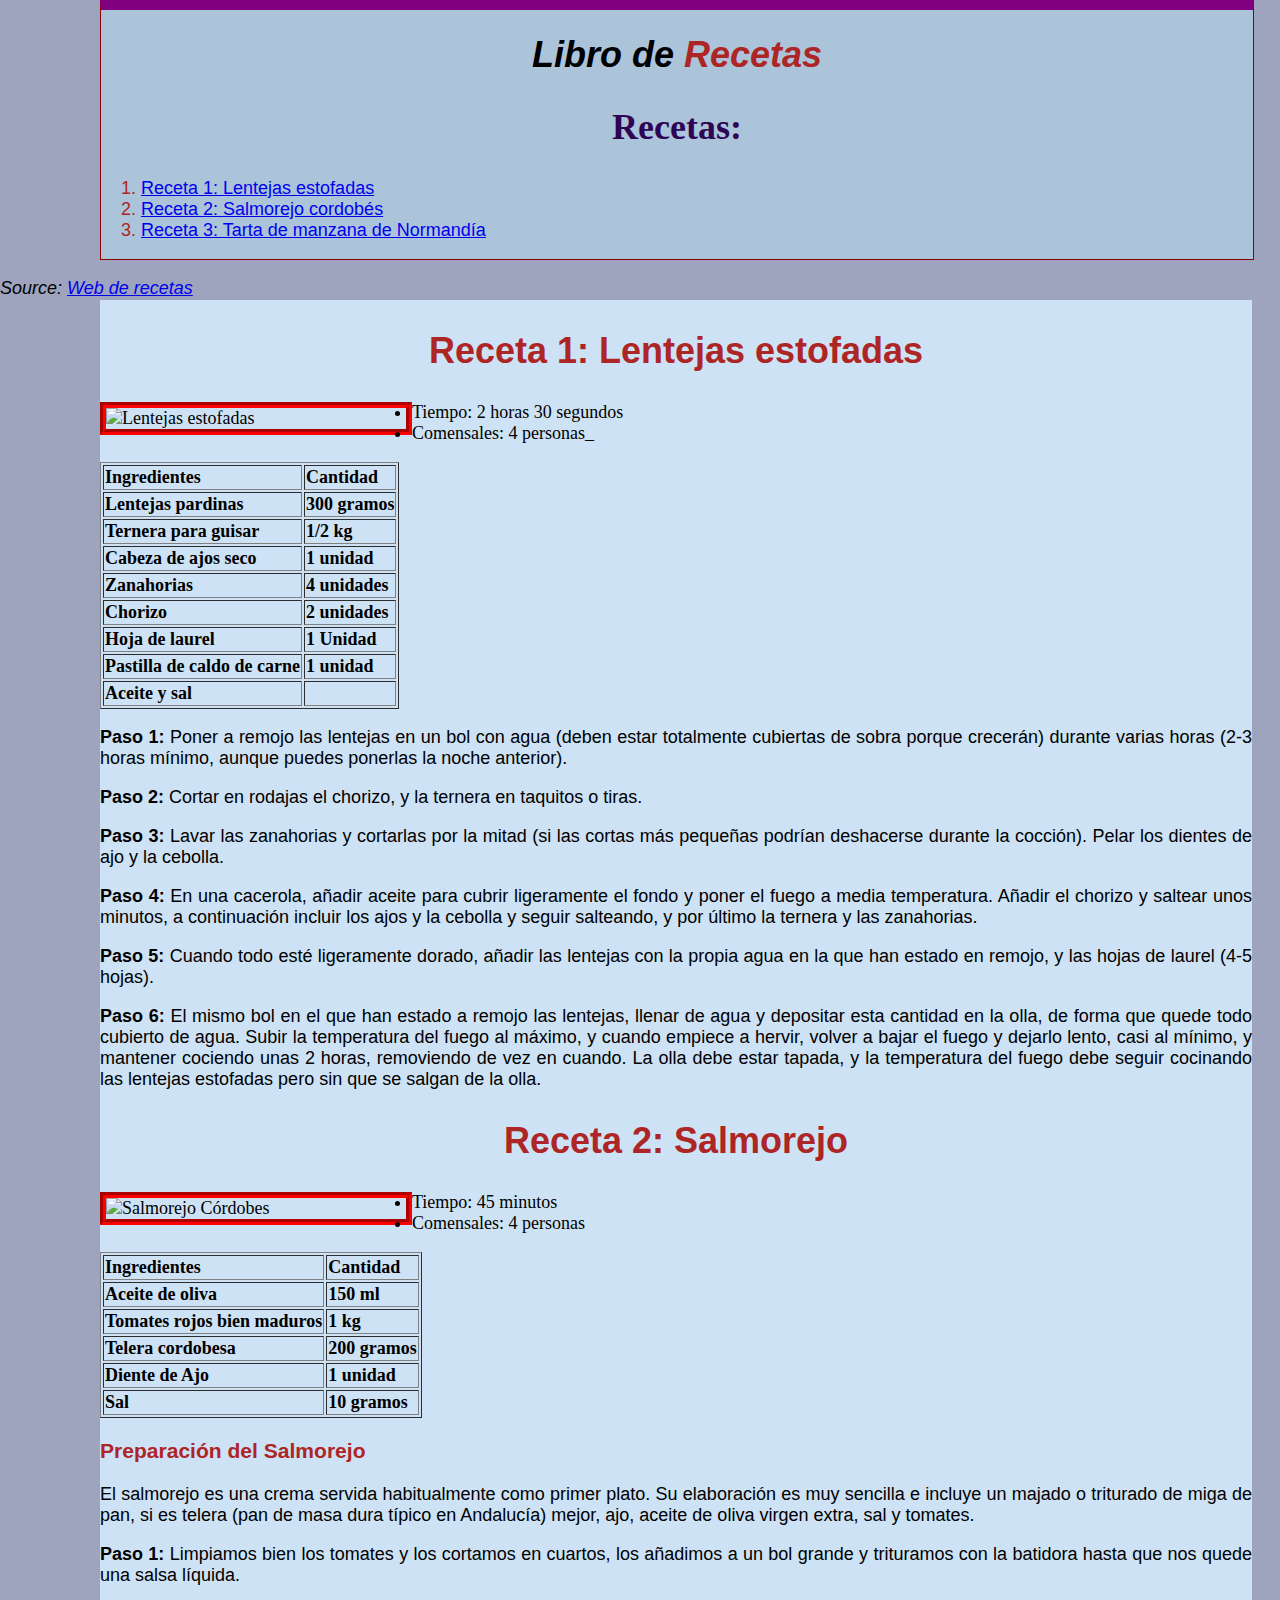
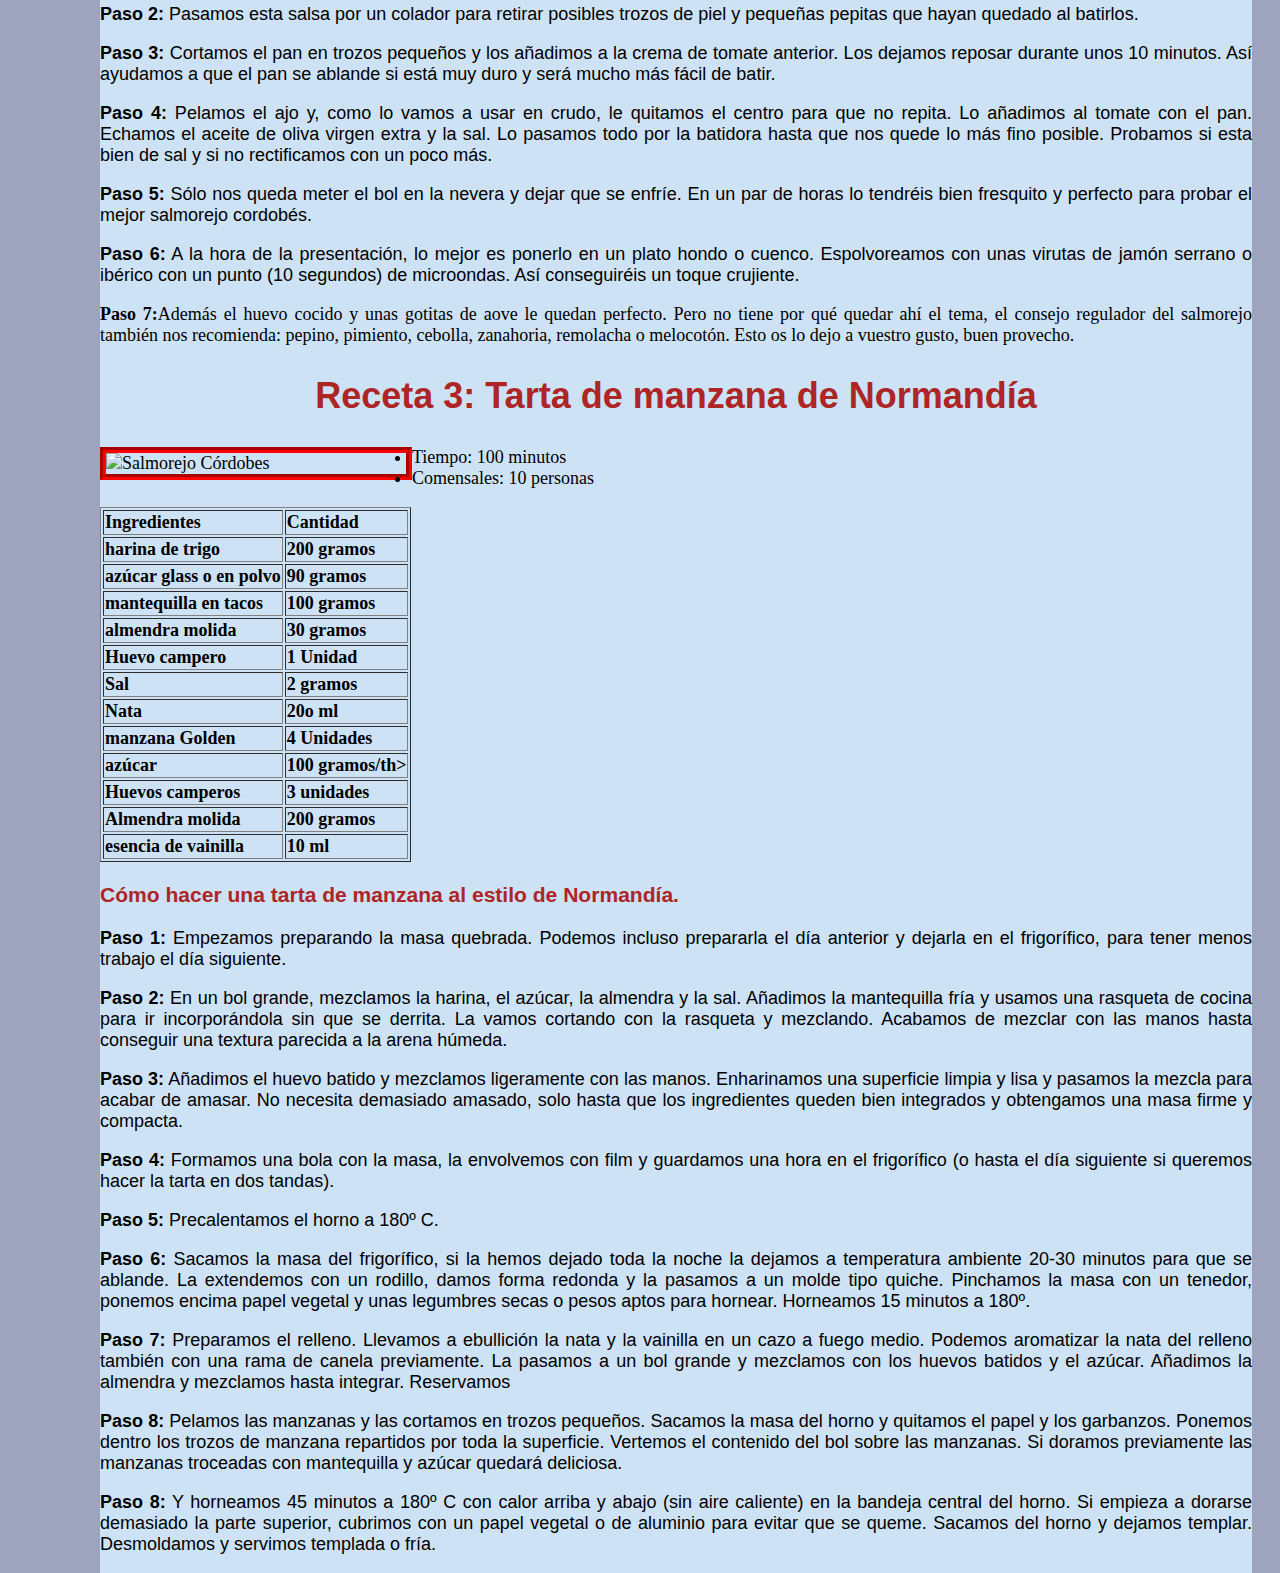
==== index.html @ 8f0bac7b "Sergio" ====
<!DOCTYPE html>
<html>
    <head>
        <title>Libro de Recetas</title>
        <meta charset="utf-8">
        <style>
            h2 {
                color: rgb(46, 4, 85);
                font-size: 2em;
                text-align: center;
            }

            h1{
                font-size: 2,5em;
                font-family: sans-serif;
                font-weight: bold;
                font-style: italic;
                text-align: center;
            }
        
            body {
                background-color: rgb(158, 164, 189);
                font-size: 18px;
                text-align: justify;
                margin: auto;
            }

            .caracter{
                color:rgb(173, 37, 37);
                font-family: Arial, Helvetica, sans-serif;
             }


            p{
                font-family: Arial, Helvetica, monospace, sans-serif;
            }
            
            .menu-principal{
                background-color: rgb(171, 196, 218);
                width: 90%;                
                position: relative;
                top: 0px;
                margin-left: 100px;
                margin-right: 100px;
                text-align:justify;
                border: 1px solid rgb(145, 0, 0);
                border-top: 10px solid purple;
                padding: 0px;
                z-index: 2;
            }
            .contenedor{
                background-color: rgb(205, 226, 245);
                width: 90%;
                position: absolute;
                top: 300px;
                margin-left: 100px;
                margin-right: 100px;  
                z-index: 1;             
            }

            .pie{
                position: relative;
                margin: auto;
            }
            
            .imagen{
                width: 300px;
                height: auto;                
                margin-right: auto;
                margin-bottom: auto;
                border: 6px groove red;
                float:left;                
            }
        </style>
    </head>
    <body>
     
    <!-- Indice para las recetas -->
    <div class="menu-principal">
           <h1>Libro de <span class="caracter">Recetas</span></h1>
           
           <h2>Recetas:</h2>
           
            <ol class="caracter">
                <li><a href="#Receta1">Receta 1: Lentejas estofadas</a></li>
                <li><a href="#Receta2">Receta 2: Salmorejo cordobés</a></li>
                <li><a href="#Receta3">Receta 3: Tarta de manzana de Normandía</a></li>
            </ol>
    </div>
            
            <!-- Lentejas estofadas -->
            <div class="contenedor">
                <h2 class="caracter" id="Receta1">Receta 1: Lentejas estofadas</h2>

                <img class="imagen" src="https://upload.wikimedia.org/wikipedia/commons/2/21/Lentejas_estilo_de_la_abuela.jpg" alt="Lentejas estofadas" height="400px">

                <ul>
                    <li>Tiempo: 2 horas 30 segundos</li>
                    <li>Comensales: 4 personas_</li>
                </ul>
                
                <table border="1">
                    <thead>
                        <tr>
                            <th>Ingredientes</th>
                            <th>Cantidad</th>
                        </tr>
                    </thead>
                    <tbody>
                        <tr>
                            <th>Lentejas pardinas</th>
                            <th>300 gramos</th>
                        </tr>
                        <tr>
                            <th>Ternera para guisar</th>
                            <th>1/2 kg</th>
                        </tr>
                        <tr>
                            <th>Cabeza de ajos seco</th>
                            <th>1 unidad</th>
                        </tr>
                        <tr>
                            <th>Zanahorias</th>
                            <th>4 unidades</th>
                        </tr>
                        <tr>
                            <th>Chorizo</th>
                            <th>2 unidades</th>
                        </tr><tr>
                            <th>Hoja de laurel</th>
                            <th>1 Unidad</th>
                        </tr><tr>
                            <th>Pastilla de caldo de carne</th>
                            <th>1 unidad</th>
                        </tr><tr>
                            <th>Aceite y sal</th>
                            <th></th>
                        </tr>
                    </tbody>
                </table>
                
                <p><strong>Paso 1:</strong> Poner a remojo las lentejas en un bol con agua (deben estar totalmente cubiertas de sobra 
                    porque crecerán) durante varias horas (2-3 horas mínimo, aunque puedes ponerlas la noche anterior).
                </p>

                <p><strong>Paso 2:</strong> Cortar en rodajas el chorizo, y la ternera en taquitos o tiras.

                </p>
                <p><strong>Paso 3:</strong> Lavar las zanahorias y cortarlas por la mitad (si las cortas más pequeñas podrían deshacerse durante la cocción). Pelar los dientes de ajo y la cebolla.
                </p>
                <p><strong>Paso 4:</strong> En una cacerola, añadir aceite para cubrir ligeramente el fondo y poner el fuego a media temperatura. Añadir el chorizo y saltear unos minutos, a continuación incluir los ajos y la cebolla y seguir salteando, y por último la ternera y las zanahorias.
                </p>
                <p><strong>Paso 5:</strong> Cuando todo esté ligeramente dorado, añadir las lentejas con la propia agua en la que han estado en remojo, y las hojas de laurel (4-5 hojas).
                </p>
                <p><strong>Paso 6:</strong> El mismo bol en el que han estado a remojo las lentejas, llenar de agua y depositar esta cantidad en la olla, de forma que quede todo cubierto de agua. Subir la temperatura del fuego al máximo, y cuando empiece a hervir, volver a bajar el fuego y dejarlo lento, casi al mínimo, y mantener cociendo unas 2 horas, removiendo de vez en cuando. La olla debe estar tapada, y la temperatura del fuego debe seguir cocinando las lentejas estofadas pero sin que se salgan de la olla.
                </p>

                <!-- Salmorejo -->

                <h2 class="caracter" id="Receta2">Receta 2: Salmorejo</h2>
                
                <img class="imagen" src="https://upload.wikimedia.org/wikipedia/commons/thumb/e/ea/Salmorejo_cordouan.JPG/1200px-Salmorejo_cordouan.JPG" alt="Salmorejo Córdobes" height="400px">
                
                <ul>
                    <li>Tiempo: 45 minutos</li>
                    <li>Comensales: 4 personas</li>
                </ul>
                
                <table border="1">
                    <thead>
                        <tr>
                            <th>Ingredientes</th>
                            <th>Cantidad</th>
                        </tr>
                    </thead>
                    <tbody>
                        <tr>
                            <th>Aceite de oliva</th>
                            <th>150 ml</th>
                        </tr>
                        <tr>
                            <th>Tomates rojos bien maduros</th>
                            <th>1 kg</th>
                        </tr>
                        <tr>
                            <th>Telera cordobesa</th>
                            <th>200 gramos</th>
                        </tr>
                        <tr>
                            <th>Diente de Ajo</th>
                            <th>1 unidad</th>
                        </tr>
                        <tr>
                            <th>Sal</th>
                            <th>10 gramos</th>
                        </tr>
                    </tbody>
                </table>
                
                
                <h3 class="caracter">Preparación del Salmorejo</h3>
                <p>El salmorejo es una crema servida habitualmente como primer plato. Su elaboración es muy sencilla e incluye un majado o triturado de miga de pan, si es telera 
                    (pan de masa dura típico en Andalucía) mejor, ajo, aceite de oliva virgen extra, sal y tomates.</p>
                
                <p><strong>Paso 1:</strong> Limpiamos bien los tomates y los cortamos en cuartos, los añadimos a un bol grande y trituramos con la batidora hasta que nos quede una salsa líquida.
                </p>

                <p><strong>Paso 2:</strong> Pasamos esta salsa por un colador para retirar posibles trozos de piel y pequeñas pepitas que hayan quedado al batirlos.
                </p>
                <p><strong>Paso 3:</strong> Cortamos el pan en trozos pequeños y los añadimos a la crema de tomate anterior. Los dejamos reposar durante unos 10 minutos. Así ayudamos a que el pan se ablande si está muy duro y será mucho más fácil de batir.
                </p>
                <p><strong>Paso 4:</strong> Pelamos el ajo y, como lo vamos a usar en crudo, le quitamos el centro para que no repita. Lo añadimos al tomate con el pan. Echamos el aceite de oliva virgen extra y la sal. Lo pasamos todo por la batidora hasta que nos quede lo más fino posible. Probamos si esta bien de sal y si no rectificamos con un poco más.
                </p>
                <p><strong>Paso 5:</strong> Sólo nos queda meter el bol en la nevera y dejar que se enfríe. En un par de horas lo tendréis bien fresquito y perfecto para probar el mejor salmorejo cordobés.
                </p>
                <p><strong>Paso 6:</strong> A la hora de la presentación, lo mejor es ponerlo en un plato hondo o cuenco. Espolvoreamos con unas virutas de jamón serrano o ibérico con un punto (10 segundos) de microondas. Así conseguiréis un toque crujiente.
                </p><strong>Paso 7:</strong>Además el huevo cocido y unas gotitas de aove le quedan perfecto. Pero no tiene por qué quedar ahí el tema, el consejo regulador del salmorejo también nos recomienda: pepino, pimiento, cebolla, zanahoria, remolacha o melocotón. Esto os lo dejo a vuestro gusto, buen provecho.
                </p>
                </p>

            
                <!-- Tarta de manzana de Normandía -->

                <h2 class="caracter" id="Receta3">Receta 3: Tarta de manzana de Normandía</h2>
                
                <img class="imagen" src="https://upload.wikimedia.org/wikipedia/commons/thumb/4/44/Tarte.tatin.wmt.jpg/1200px-Tarte.tatin.wmt.jpg" alt="Salmorejo Córdobes" height="400px">
                
                <ul>
                    <li>Tiempo: 100 minutos</li>
                    <li>Comensales: 10 personas</li>
                </ul>
                
                <table border="1">
                    <thead>
                        <tr>
                            <th>Ingredientes</th>
                            <th>Cantidad</th>
                        </tr>
                    </thead>
                    <tbody>
                        <tr>
                            <th>harina de trigo </th>
                            <th>200 gramos</th>
                        </tr>
                        <tr>
                            <th>azúcar glass o en polvo</th>
                            <th>90 gramos</th>
                        </tr>
                        <tr>
                            <th>mantequilla en tacos</th>
                            <th>100 gramos</th>
                        </tr>
                        <tr>
                            <th>almendra molida</th>
                            <th>30 gramos</th>
                        </tr>
                        <tr>
                            <th>Huevo campero</th>
                            <th>1 Unidad </th>
                        </tr>
                        <tr>
                            <th>Sal</th>
                            <th>2 gramos</th>
                        </tr>
                        <tr>
                            <th>Nata</th>
                            <th>20o ml </th>
                        </tr>
                        <tr>
                            <th>manzana Golden</th>
                            <th>4 Unidades </th>
                        </tr>
                        <tr>
                            <th>azúcar</th>
                            <th>100 gramos/th>
                        </tr>
                        <tr>
                            <th>Huevos camperos</th>
                            <th> 3 unidades</th>
                        </tr>
                        <tr>
                            <th>Almendra molida</th>
                            <th> 200 gramos</th>
                        </tr>
                        <tr>
                            <th>esencia de vainilla</th>
                            <th>10 ml </th>
                        </tr>

                    </tbody>
                </table>
                
                
                <h3 class="caracter">Cómo hacer una tarta de manzana al estilo de Normandía.</h3>

                <p><strong>Paso 1:</strong> Empezamos preparando la masa quebrada. Podemos incluso prepararla el día anterior y dejarla en el frigorífico, para tener menos trabajo el día siguiente.
                </p>

                <p><strong>Paso 2:</strong> En un bol grande, mezclamos la harina, el azúcar, la almendra y la sal. Añadimos la mantequilla fría y usamos una rasqueta de cocina para ir incorporándola sin que se derrita. La vamos cortando con la rasqueta y mezclando. Acabamos de mezclar con las manos hasta conseguir una textura parecida a la arena húmeda.
                </p>
                <p><strong>Paso 3:</strong> Añadimos el huevo batido y mezclamos ligeramente con las manos. Enharinamos una superficie limpia y lisa y pasamos la mezcla para acabar de amasar. No necesita demasiado amasado, solo hasta que los ingredientes queden bien integrados y obtengamos una masa firme y compacta.
                </p>
                <p><strong>Paso 4:</strong> Formamos una bola con la masa, la envolvemos con film y guardamos una hora en el frigorífico (o hasta el día siguiente si queremos hacer la tarta en dos tandas).
                </p>
                <p><strong>Paso 5:</strong> Precalentamos el horno a 180º C.
                </p>
                <p><strong>Paso 6:</strong> Sacamos la masa del frigorífico, si la hemos dejado toda la noche la dejamos a temperatura ambiente 20-30 minutos para que se ablande. La extendemos con un rodillo, damos forma redonda y la pasamos a un molde tipo quiche. Pinchamos la masa con un tenedor, ponemos encima papel vegetal y unas legumbres secas o pesos aptos para hornear. Horneamos 15 minutos a 180º.
                </p>
                <p><strong>Paso 7:</strong> Preparamos el relleno. Llevamos a ebullición la nata y la vainilla en un cazo a fuego medio. Podemos aromatizar la nata del relleno también con una rama de canela previamente. La pasamos a un bol grande y mezclamos con los huevos batidos y el azúcar. Añadimos la almendra y mezclamos hasta integrar. Reservamos
                </p>
                <p><strong>Paso 8:</strong> Pelamos las manzanas y las cortamos en trozos pequeños. Sacamos la masa del horno y quitamos el papel y los garbanzos. Ponemos dentro los trozos de manzana repartidos por toda la superficie. Vertemos el contenido del bol sobre las manzanas. Si doramos previamente las manzanas troceadas con mantequilla y azúcar quedará deliciosa.
                </p>
                <p><strong>Paso 8:</strong> Y horneamos 45 minutos a 180º C con calor arriba y abajo (sin aire caliente) en la bandeja central del horno. Si empieza a dorarse demasiado la parte superior, cubrimos con un papel vegetal o de aluminio para evitar que se queme. Sacamos del horno y dejamos templar. Desmoldamos y servimos templada o fría.
                </p>
        </div>

    <div class="pie"> 
        <p><em>Source: <a href="?">Web de recetas</a></em></p>
    </div>
            
       
    </body>
</html>
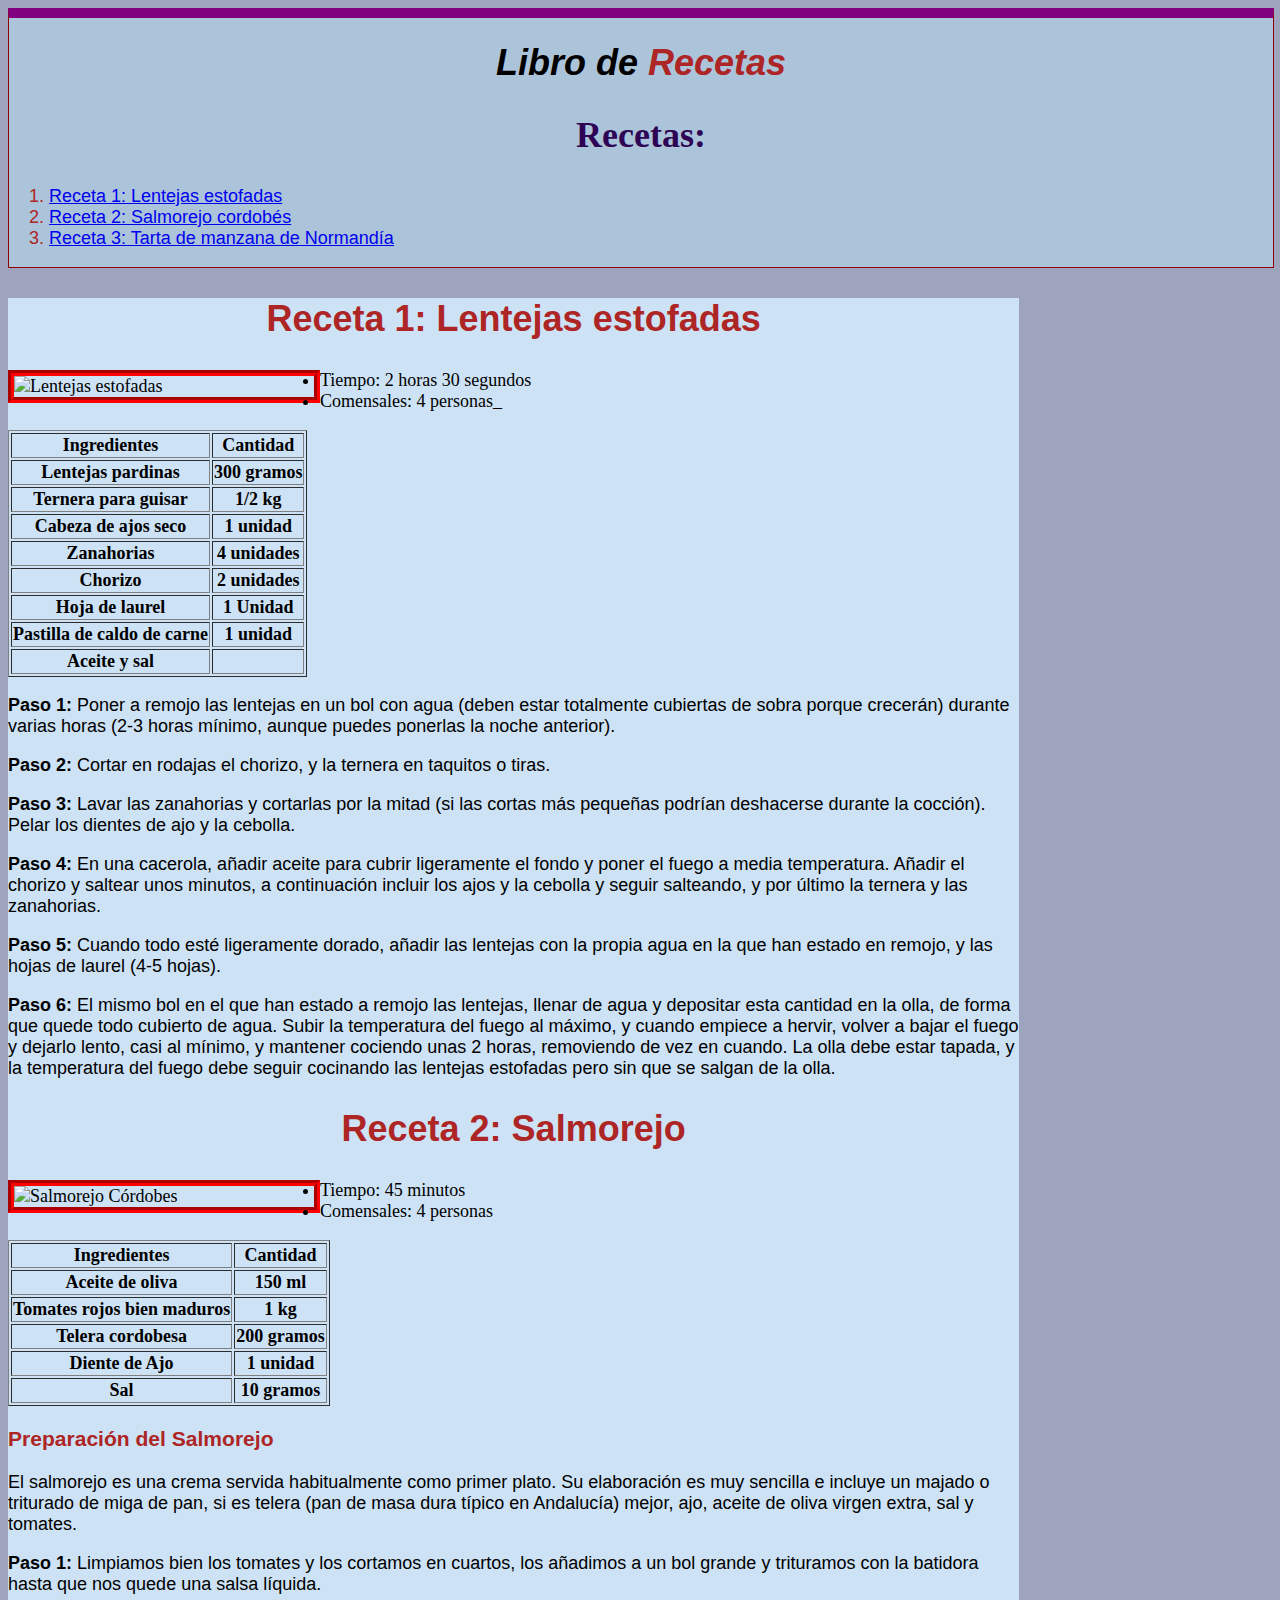
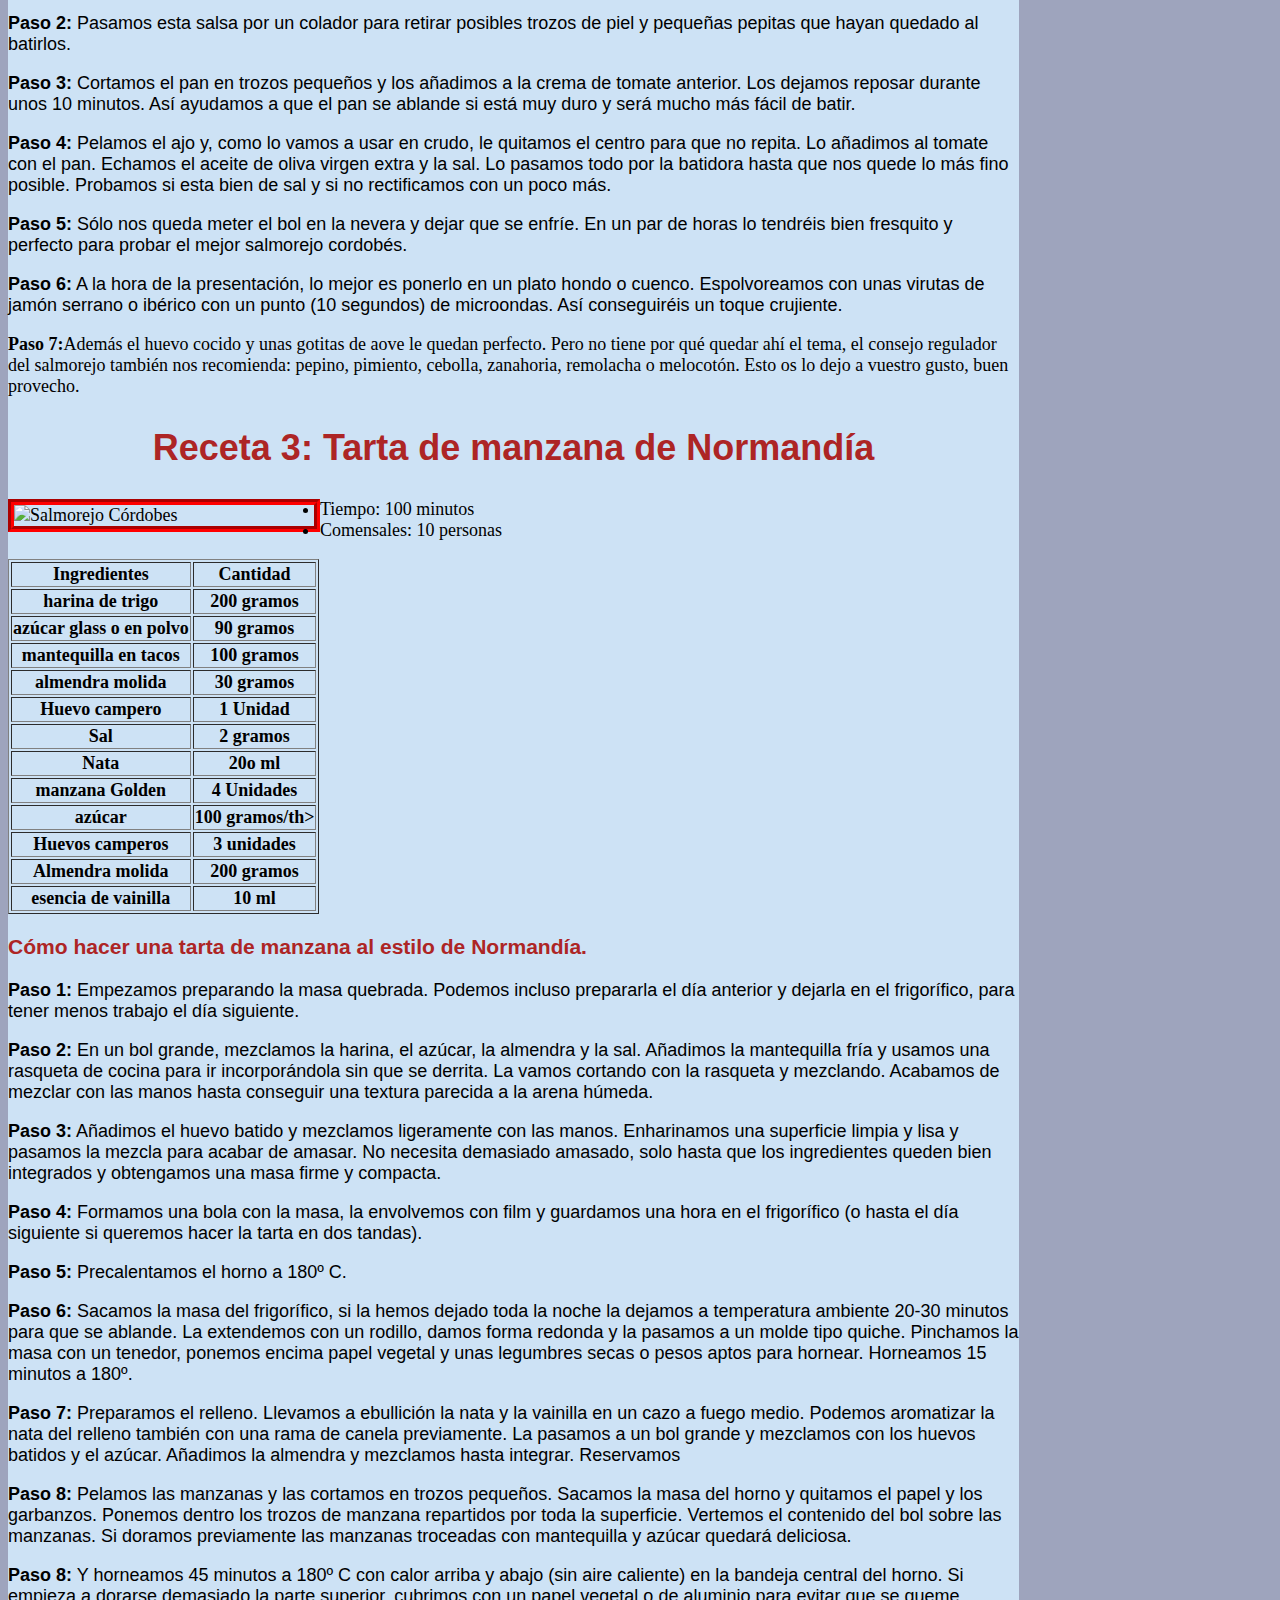
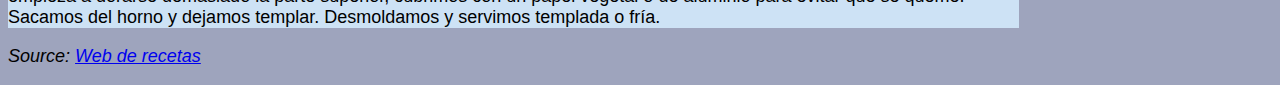
==== commit 567be8ea: "Sergio" ====
--- a/index.html
+++ b/index.html
@@ -18,12 +18,6 @@
                 text-align: center;
             }
         
-            body {
-                background-color: rgb(158, 164, 189);
-                font-size: 18px;
-                text-align: justify;
-                margin: auto;
-            }
 
             .caracter{
                 color:rgb(173, 37, 37);
@@ -36,31 +30,25 @@
             }
             
             .menu-principal{
-                background-color: rgb(171, 196, 218);
-                width: 90%;                
                 position: relative;
-                top: 0px;
-                margin-left: 100px;
-                margin-right: 100px;
-                text-align:justify;
+                width:100%;                
+                background-color: rgb(171, 196, 218);                                        
                 border: 1px solid rgb(145, 0, 0);
                 border-top: 10px solid purple;
-                padding: 0px;
-                z-index: 2;
+                
+                
             }
             .contenedor{
                 background-color: rgb(205, 226, 245);
-                width: 90%;
-                position: absolute;
-                top: 300px;
-                margin-left: 100px;
-                margin-right: 100px;  
-                z-index: 1;             
+                position: relative;
+                width: 80%;
+                float: center;
+                                            
             }
 
             .pie{
-                position: relative;
-                margin: auto;
+                
+                float: none;
             }
             
             .imagen{
@@ -70,6 +58,11 @@
                 margin-bottom: auto;
                 border: 6px groove red;
                 float:left;                
+            }
+
+            body {                
+                background-color: rgb(158, 164, 189);
+                font-size: 18px;;
             }
         </style>
     </head>
@@ -88,8 +81,8 @@
             </ol>
     </div>
             
-            <!-- Lentejas estofadas -->
-            <div class="contenedor">
+    <!-- Lentejas estofadas -->
+    <div class="contenedor">
                 <h2 class="caracter" id="Receta1">Receta 1: Lentejas estofadas</h2>
 
                 <img class="imagen" src="https://upload.wikimedia.org/wikipedia/commons/2/21/Lentejas_estilo_de_la_abuela.jpg" alt="Lentejas estofadas" height="400px">
@@ -312,9 +305,9 @@
                 </p>
                 <p><strong>Paso 8:</strong> Y horneamos 45 minutos a 180º C con calor arriba y abajo (sin aire caliente) en la bandeja central del horno. Si empieza a dorarse demasiado la parte superior, cubrimos con un papel vegetal o de aluminio para evitar que se queme. Sacamos del horno y dejamos templar. Desmoldamos y servimos templada o fría.
                 </p>
-        </div>
-
-    <div class="pie"> 
+    </div>
+
+    <div class="pie">
         <p><em>Source: <a href="?">Web de recetas</a></em></p>
     </div>
             
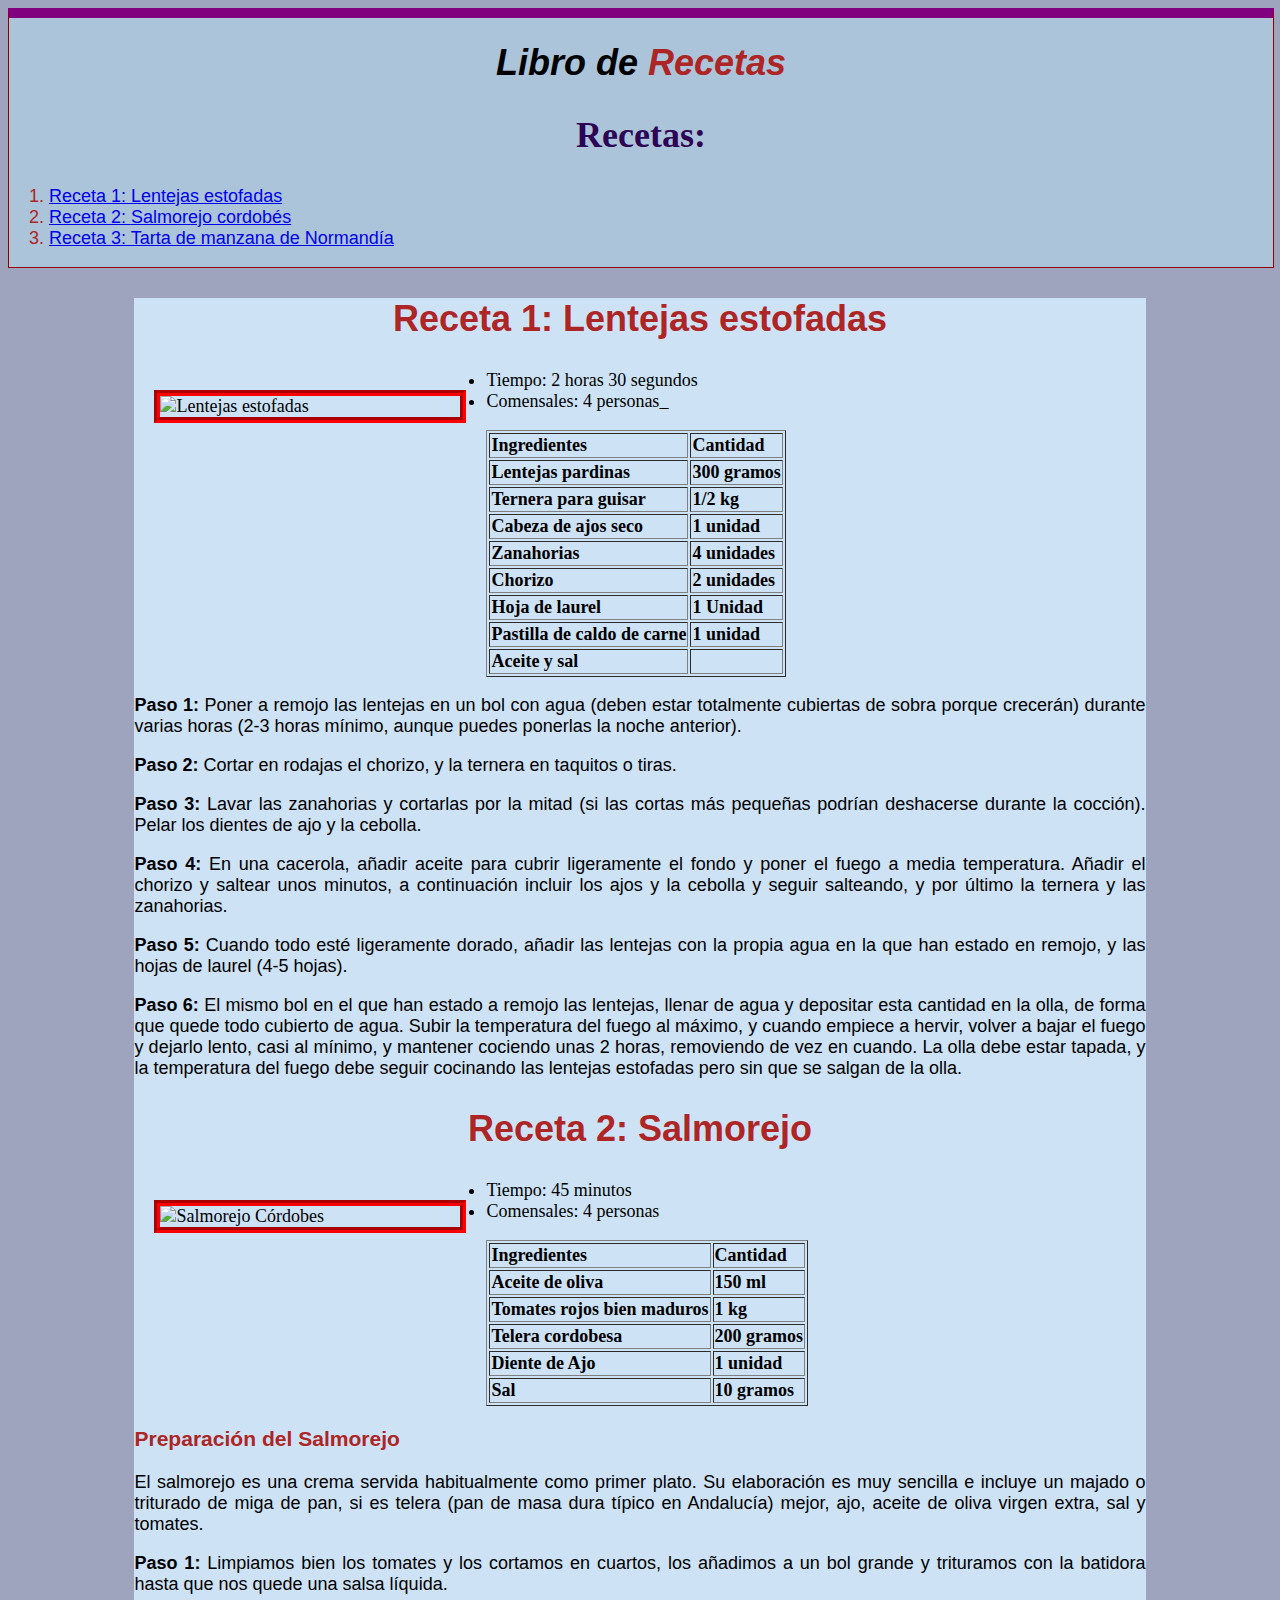
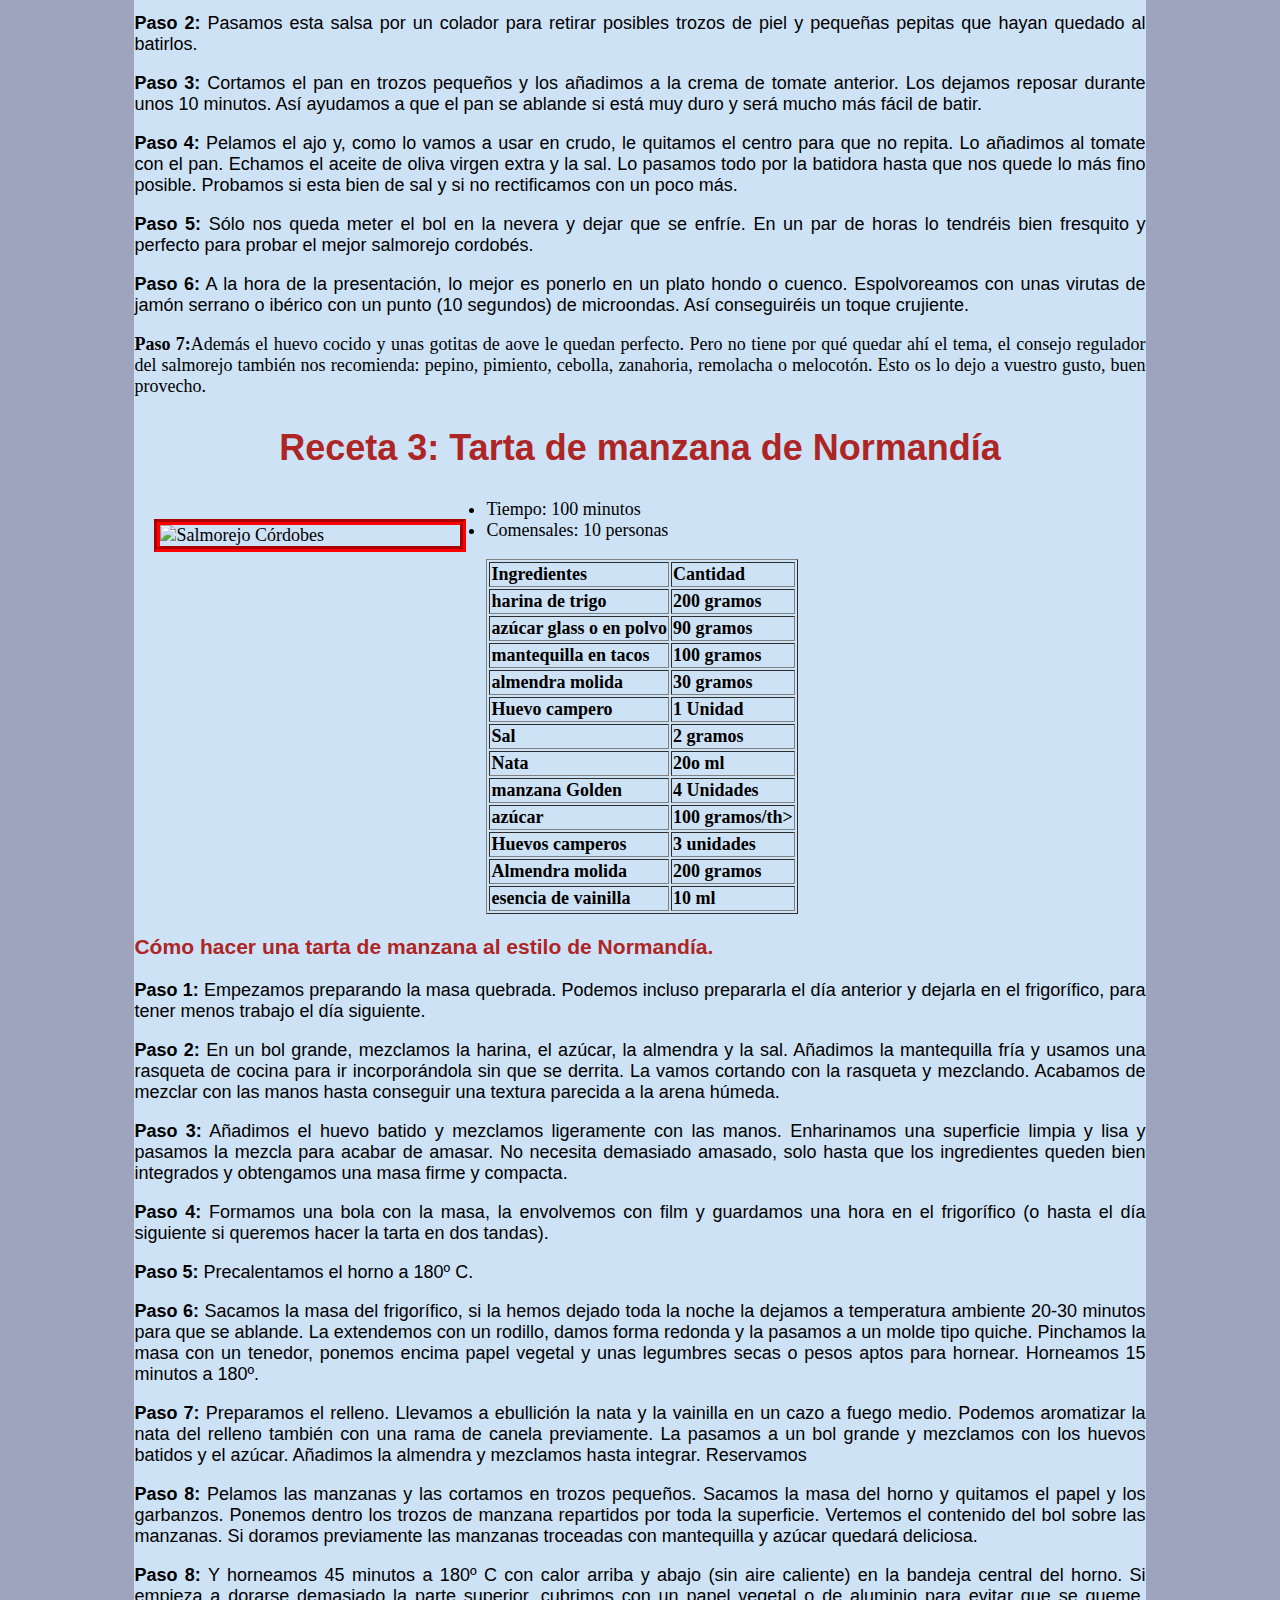
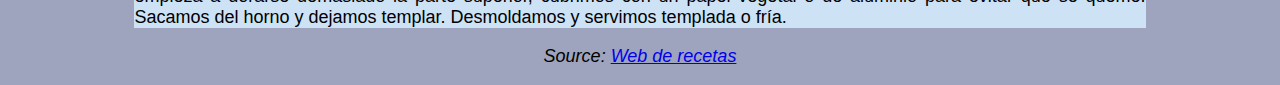
==== commit b3086614: "Sergio" ====
--- a/index.html
+++ b/index.html
@@ -35,27 +35,26 @@
                 background-color: rgb(171, 196, 218);                                        
                 border: 1px solid rgb(145, 0, 0);
                 border-top: 10px solid purple;
-                
-                
             }
             .contenedor{
                 background-color: rgb(205, 226, 245);
                 position: relative;
-                width: 80%;
-                float: center;
-                                            
+                width: 80%;                
+                margin: auto;
+                text-align: justify;                                          
             }
 
             .pie{
-                
+                position: relative;
+                text-align: center;
                 float: none;
             }
             
             .imagen{
                 width: 300px;
                 height: auto;                
-                margin-right: auto;
-                margin-bottom: auto;
+                margin: 20px;
+                
                 border: 6px groove red;
                 float:left;                
             }
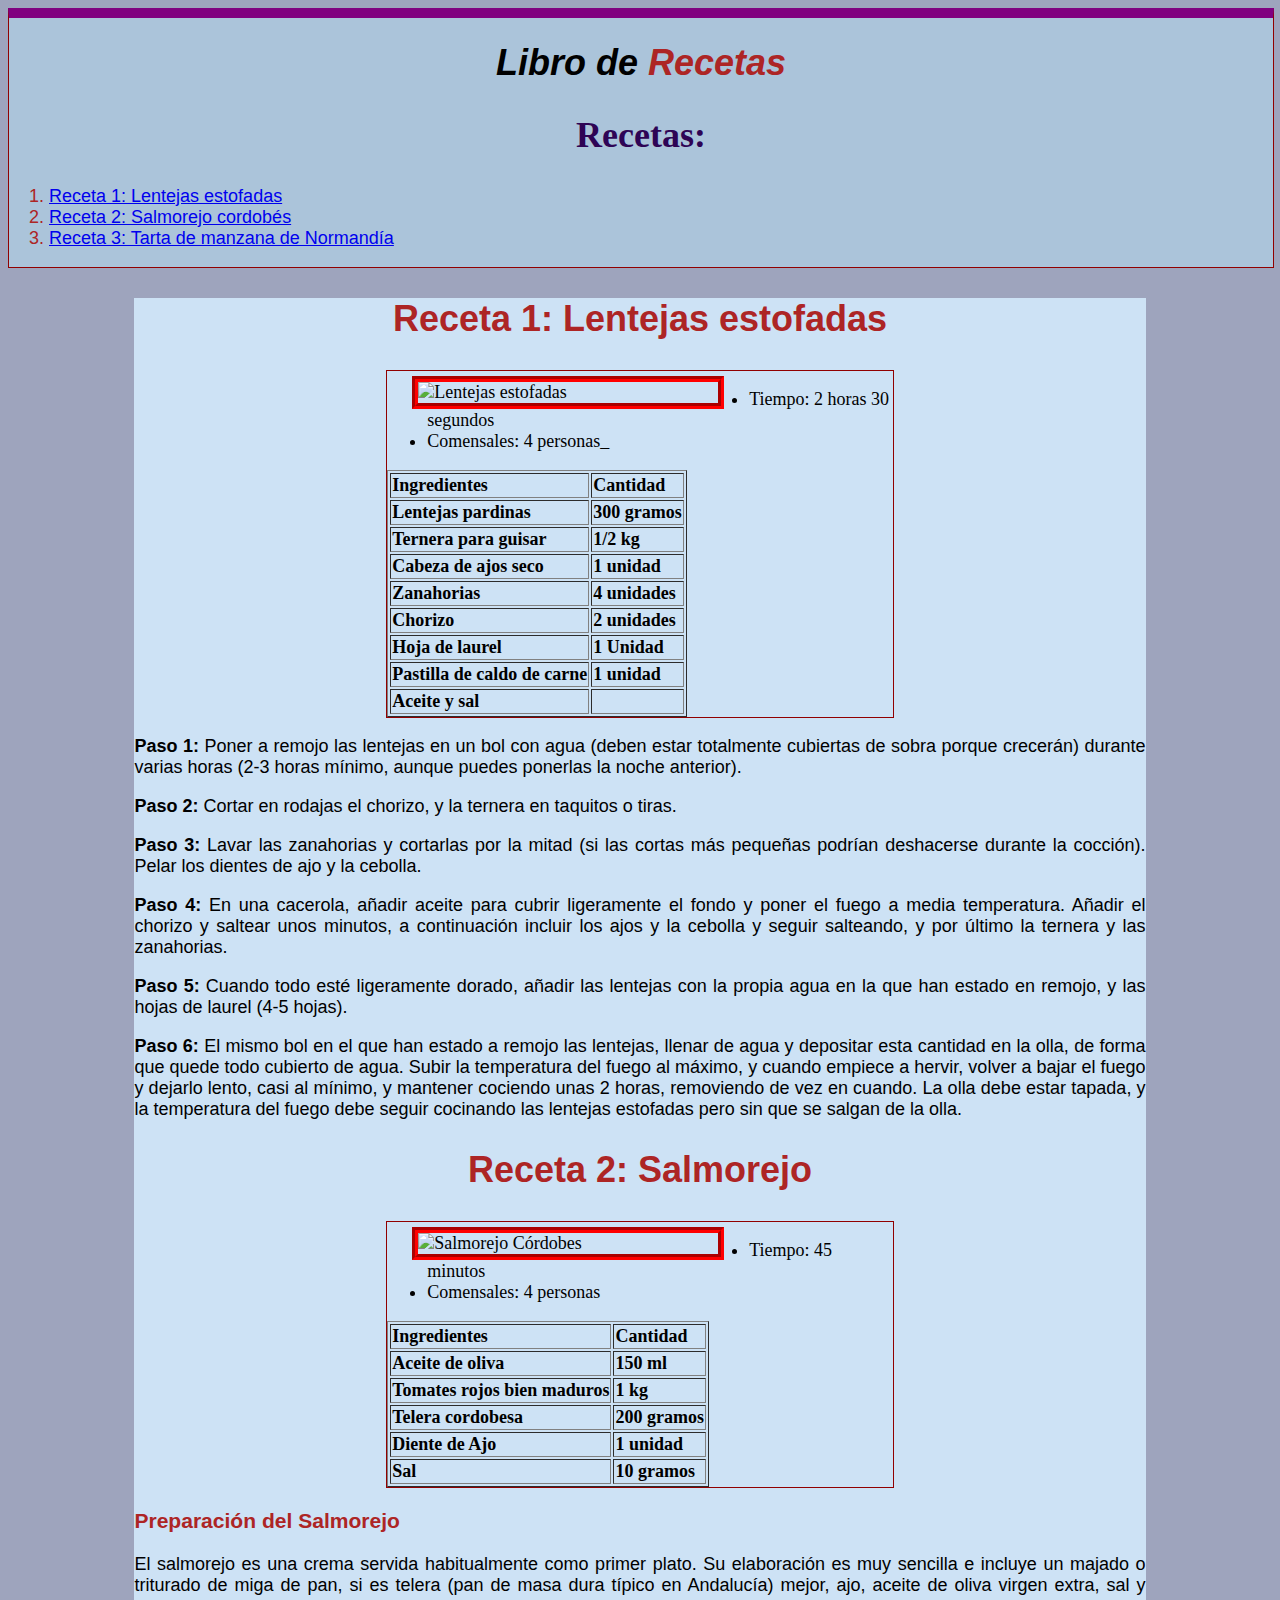
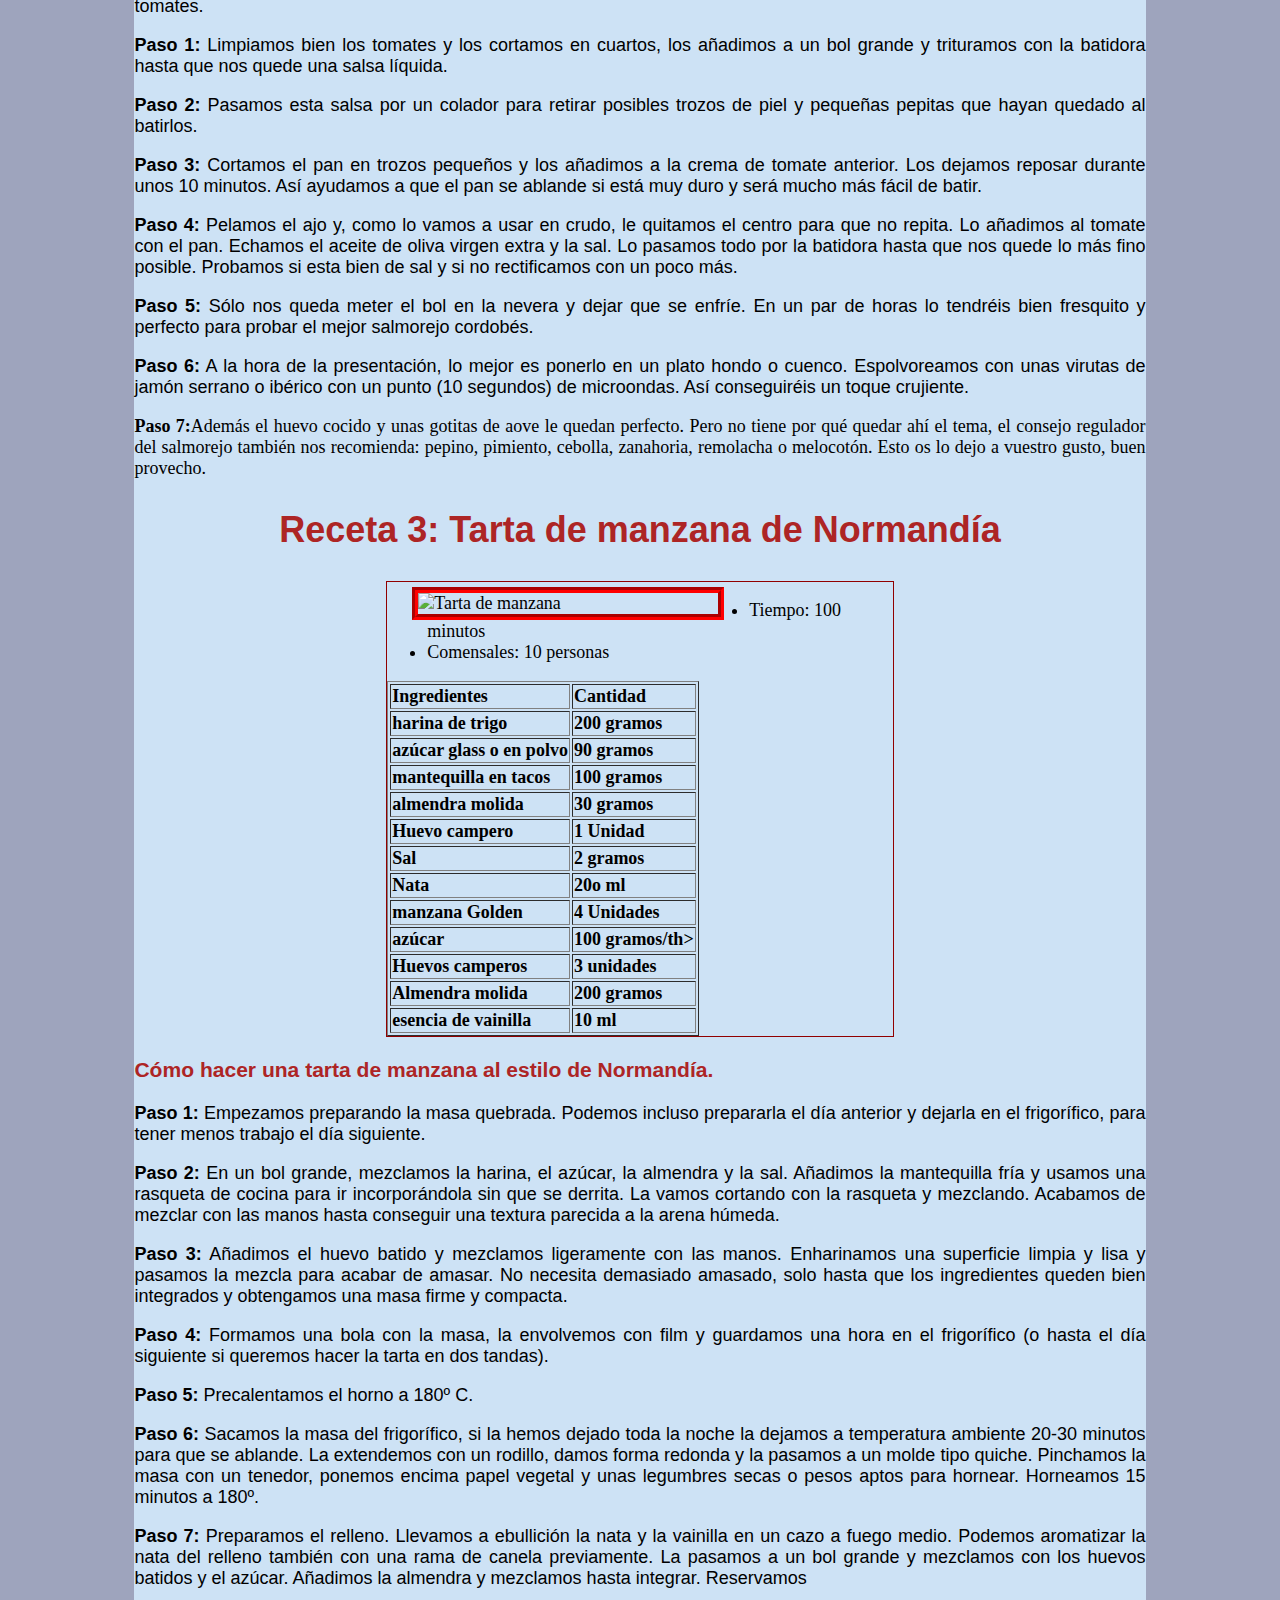
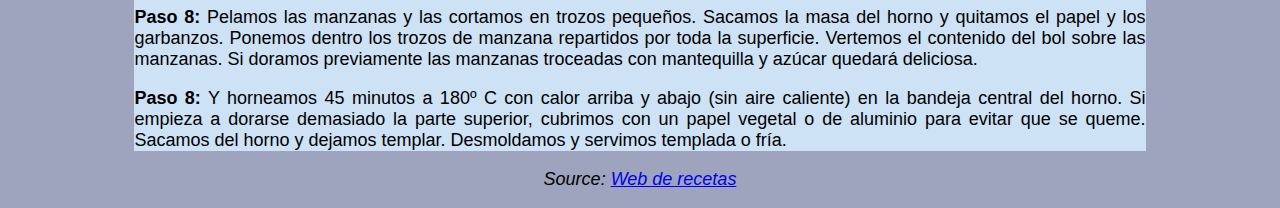
==== commit 763437e7: "Sergio" ====
--- a/index.html
+++ b/index.html
@@ -44,6 +44,13 @@
                 text-align: justify;                                          
             }
 
+            .contenedor-imagen{
+                width: 50%;
+                margin: auto;
+                border: 1px solid rgb(145, 0, 0);
+                text-align: left;
+            }
+
             .pie{
                 position: relative;
                 text-align: center;
@@ -53,10 +60,11 @@
             .imagen{
                 width: 300px;
                 height: auto;                
-                margin: 20px;
-                
+                margin-right: 25px;
+                margin-left: 25px;
+                margin-top: 5px;                                
                 border: 6px groove red;
-                float:left;                
+                float: left;
             }
 
             body {                
@@ -83,7 +91,7 @@
     <!-- Lentejas estofadas -->
     <div class="contenedor">
                 <h2 class="caracter" id="Receta1">Receta 1: Lentejas estofadas</h2>
-
+            <div class="contenedor-imagen">    
                 <img class="imagen" src="https://upload.wikimedia.org/wikipedia/commons/2/21/Lentejas_estilo_de_la_abuela.jpg" alt="Lentejas estofadas" height="400px">
 
                 <ul>
@@ -130,6 +138,7 @@
                         </tr>
                     </tbody>
                 </table>
+            </div>
                 
                 <p><strong>Paso 1:</strong> Poner a remojo las lentejas en un bol con agua (deben estar totalmente cubiertas de sobra 
                     porque crecerán) durante varias horas (2-3 horas mínimo, aunque puedes ponerlas la noche anterior).
@@ -148,9 +157,10 @@
                 </p>
 
                 <!-- Salmorejo -->
-
+            
                 <h2 class="caracter" id="Receta2">Receta 2: Salmorejo</h2>
                 
+            <div class="contenedor-imagen">
                 <img class="imagen" src="https://upload.wikimedia.org/wikipedia/commons/thumb/e/ea/Salmorejo_cordouan.JPG/1200px-Salmorejo_cordouan.JPG" alt="Salmorejo Córdobes" height="400px">
                 
                 <ul>
@@ -187,9 +197,9 @@
                             <th>10 gramos</th>
                         </tr>
                     </tbody>
-                </table>
-                
-                
+                </table>                
+            </div>   
+
                 <h3 class="caracter">Preparación del Salmorejo</h3>
                 <p>El salmorejo es una crema servida habitualmente como primer plato. Su elaboración es muy sencilla e incluye un majado o triturado de miga de pan, si es telera 
                     (pan de masa dura típico en Andalucía) mejor, ajo, aceite de oliva virgen extra, sal y tomates.</p>
@@ -214,8 +224,10 @@
                 <!-- Tarta de manzana de Normandía -->
 
                 <h2 class="caracter" id="Receta3">Receta 3: Tarta de manzana de Normandía</h2>
-                
-                <img class="imagen" src="https://upload.wikimedia.org/wikipedia/commons/thumb/4/44/Tarte.tatin.wmt.jpg/1200px-Tarte.tatin.wmt.jpg" alt="Salmorejo Córdobes" height="400px">
+           
+             <div class="contenedor-imagen">
+
+                <img class="imagen" src="https://upload.wikimedia.org/wikipedia/commons/thumb/4/44/Tarte.tatin.wmt.jpg/1200px-Tarte.tatin.wmt.jpg" alt="Tarta de manzana" height="400px">
                 
                 <ul>
                     <li>Tiempo: 100 minutos</li>
@@ -281,7 +293,7 @@
 
                     </tbody>
                 </table>
-                
+            </div>  
                 
                 <h3 class="caracter">Cómo hacer una tarta de manzana al estilo de Normandía.</h3>
 
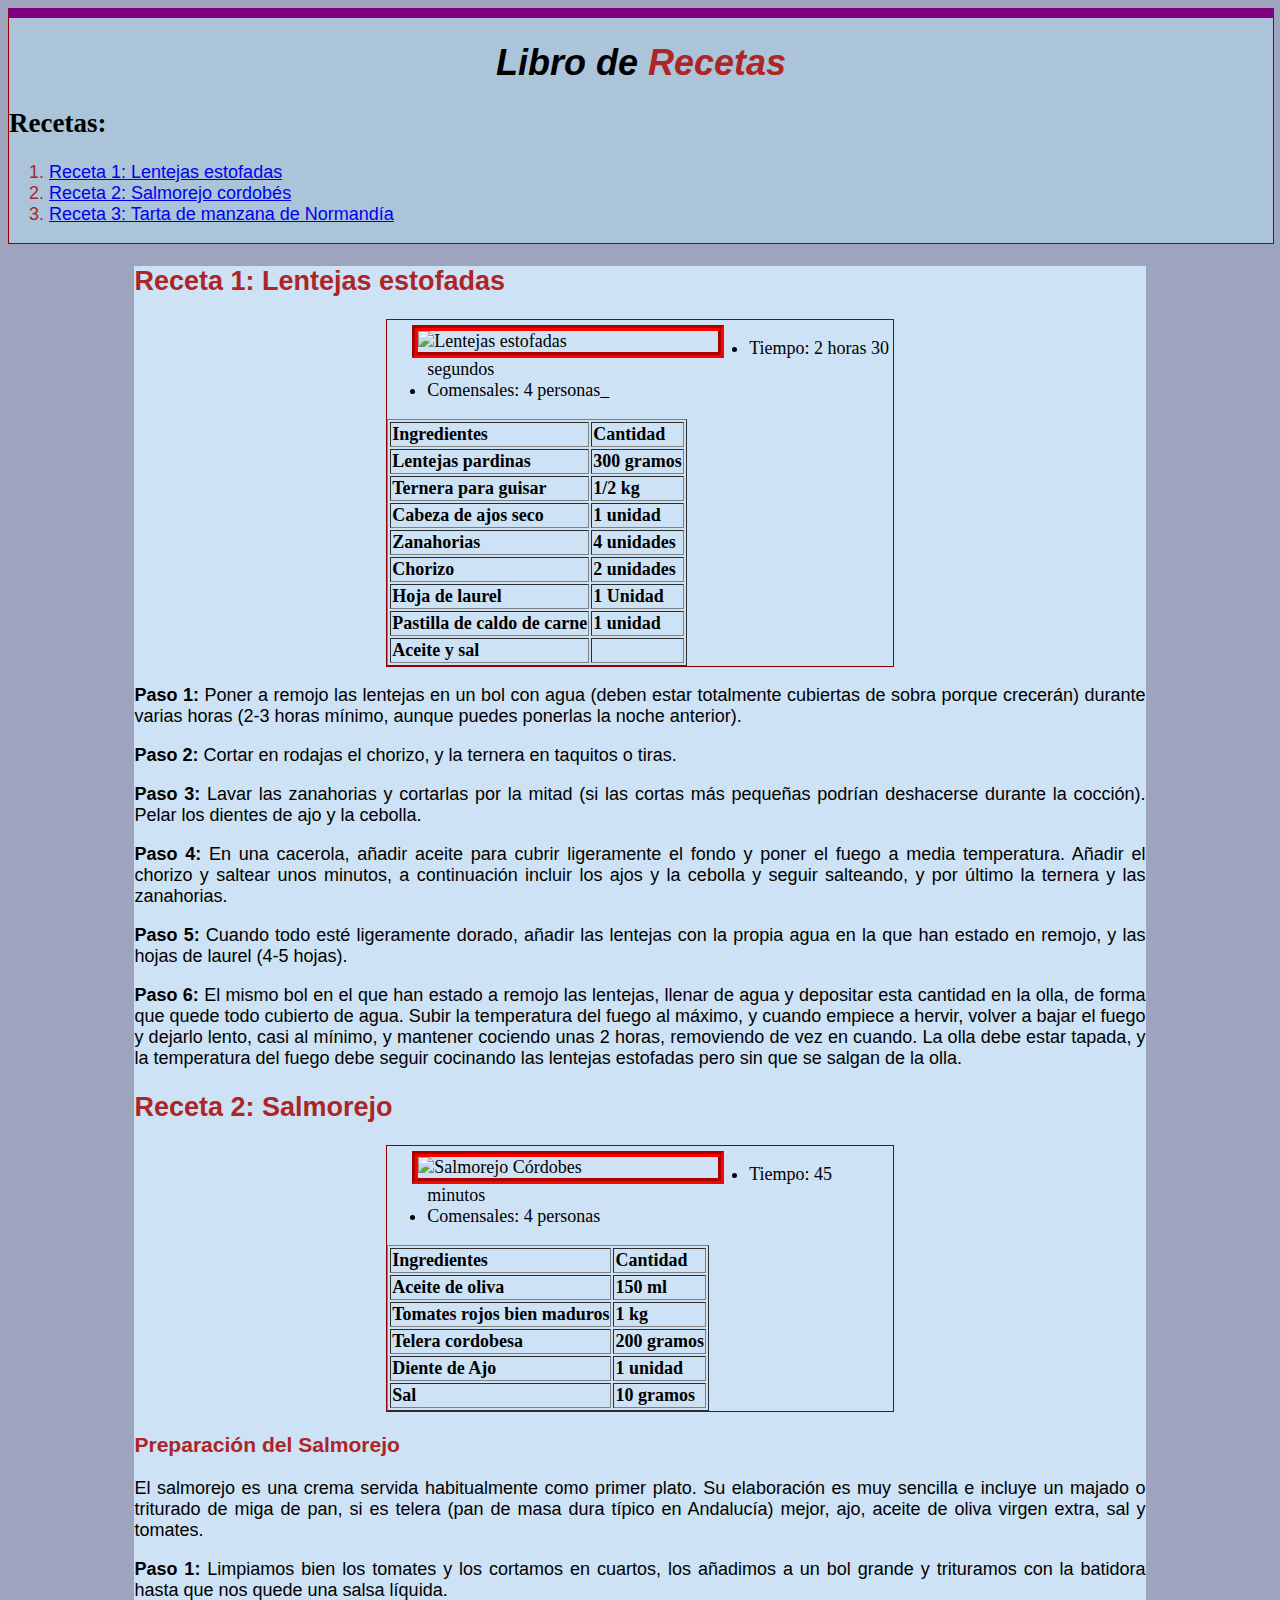
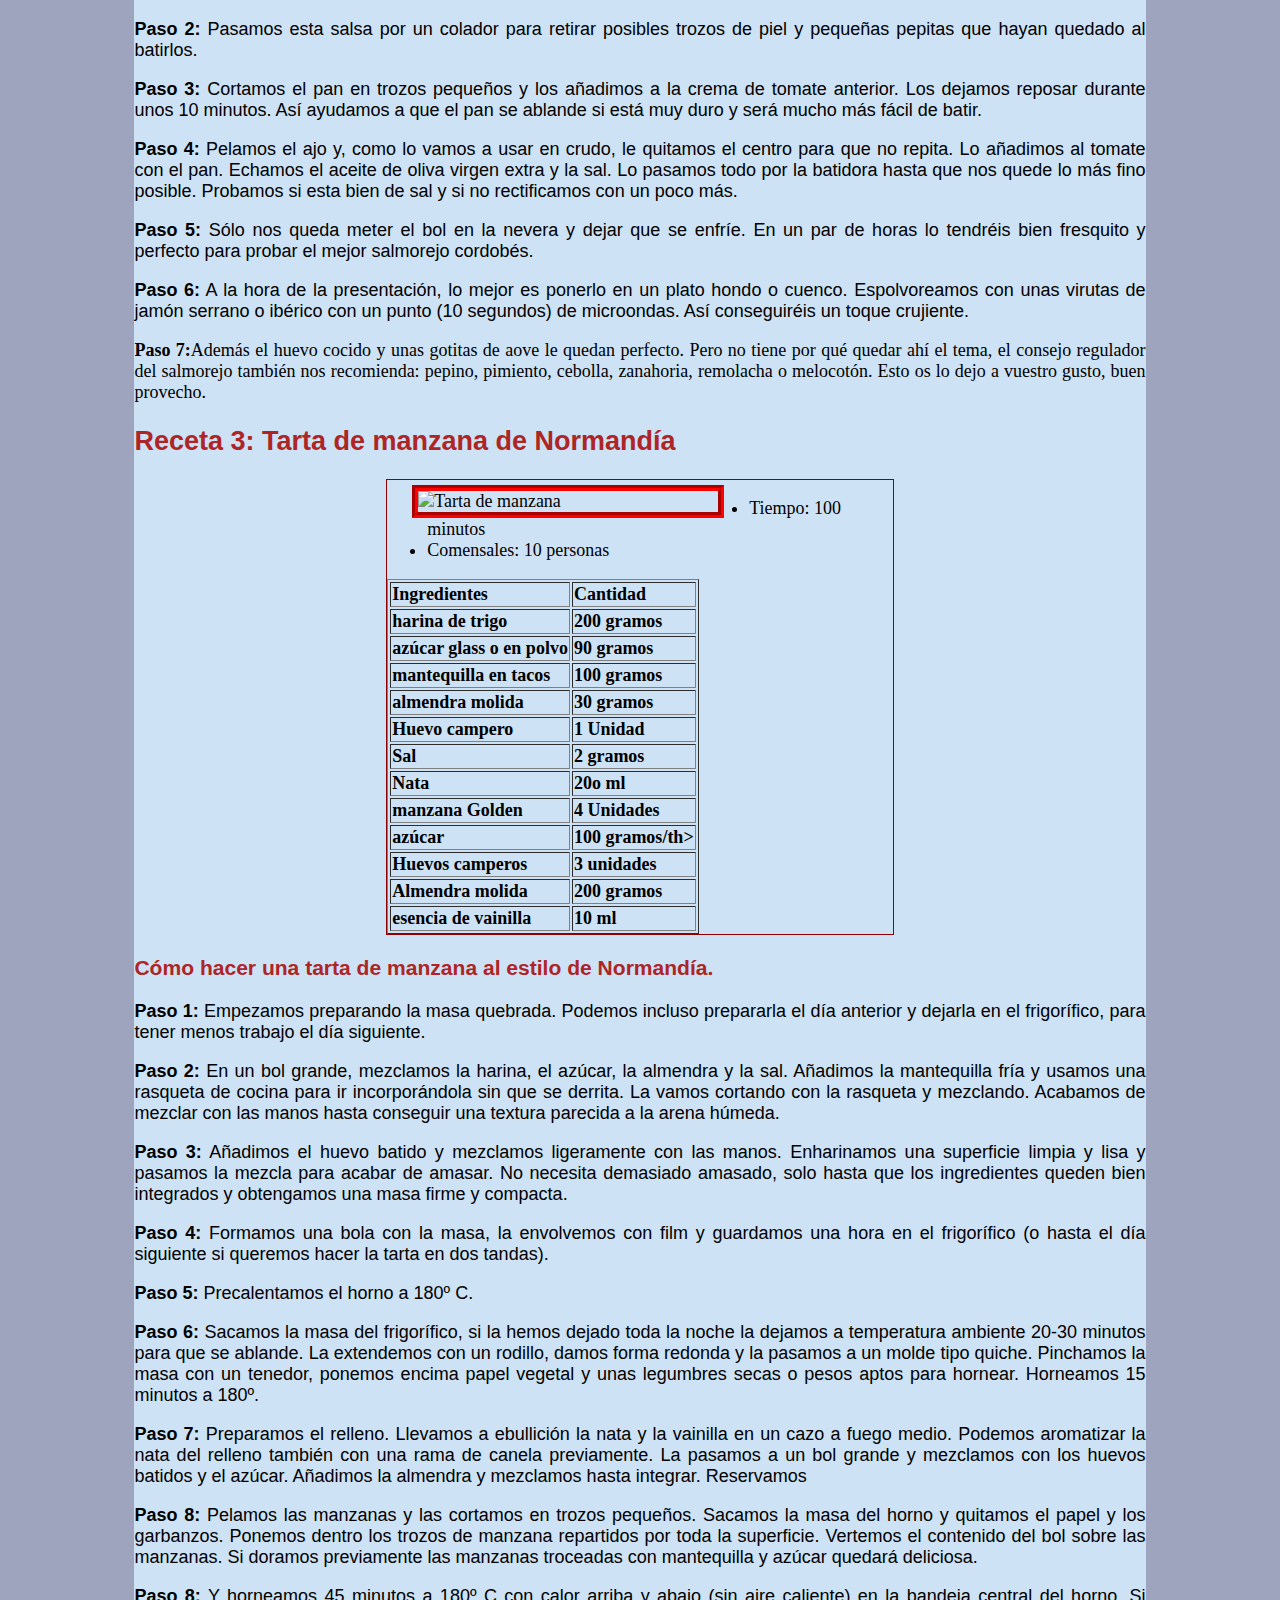
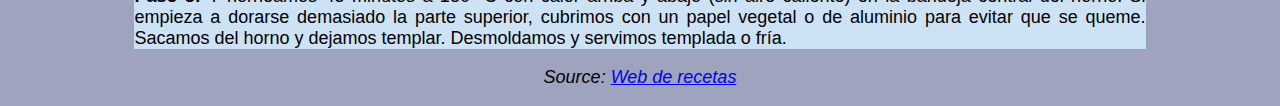
==== commit 28ffc8a9: "Sergio" ====
--- a/index.html
+++ b/index.html
@@ -3,75 +3,7 @@
     <head>
         <title>Libro de Recetas</title>
         <meta charset="utf-8">
-        <style>
-            h2 {
-                color: rgb(46, 4, 85);
-                font-size: 2em;
-                text-align: center;
-            }
-
-            h1{
-                font-size: 2,5em;
-                font-family: sans-serif;
-                font-weight: bold;
-                font-style: italic;
-                text-align: center;
-            }
-        
-
-            .caracter{
-                color:rgb(173, 37, 37);
-                font-family: Arial, Helvetica, sans-serif;
-             }
-
-
-            p{
-                font-family: Arial, Helvetica, monospace, sans-serif;
-            }
-            
-            .menu-principal{
-                position: relative;
-                width:100%;                
-                background-color: rgb(171, 196, 218);                                        
-                border: 1px solid rgb(145, 0, 0);
-                border-top: 10px solid purple;
-            }
-            .contenedor{
-                background-color: rgb(205, 226, 245);
-                position: relative;
-                width: 80%;                
-                margin: auto;
-                text-align: justify;                                          
-            }
-
-            .contenedor-imagen{
-                width: 50%;
-                margin: auto;
-                border: 1px solid rgb(145, 0, 0);
-                text-align: left;
-            }
-
-            .pie{
-                position: relative;
-                text-align: center;
-                float: none;
-            }
-            
-            .imagen{
-                width: 300px;
-                height: auto;                
-                margin-right: 25px;
-                margin-left: 25px;
-                margin-top: 5px;                                
-                border: 6px groove red;
-                float: left;
-            }
-
-            body {                
-                background-color: rgb(158, 164, 189);
-                font-size: 18px;;
-            }
-        </style>
+        <link rel="stylesheet" type="text/css" href="./estilos.css">        
     </head>
     <body>
      
--- a/estilos.css
+++ b/estilos.css
@@ -0,0 +1,71 @@
+<style>
+    h2 {
+        color: rgb(46, 4, 85);
+        font-size: 2em;
+        text-align: center;
+    }
+
+    h1{
+        font-size: 2,5em;
+        font-family: sans-serif;
+        font-weight: bold;
+        font-style: italic;
+        text-align: center;
+    }
+
+    .caracter{
+        color:rgb(173, 37, 37);
+        font-family: Arial, Helvetica, sans-serif;
+     }
+
+
+    p{
+        font-family: Arial, Helvetica, monospace, sans-serif;
+    }
+    
+    .menu-principal{
+        position: relative;
+        width:100%;                
+        background-color: rgb(171, 196, 218);                                        
+        border: 1px solid rgb(145, 0, 0);
+        border-top: 10px solid purple;
+    }
+    .contenedor{
+        background-color: rgb(205, 226, 245);
+        position: relative;
+        width: 80%;                
+        margin: auto;
+        text-align: justify;                                          
+    }
+
+    .contenedor-imagen{
+        width: 50%;
+        margin: auto;
+        border: 1px solid rgb(145, 0, 0);
+        text-align: left;
+    }
+
+    .pie{
+        position: relative;
+        text-align: center;
+        float: none;
+    }
+    
+    .imagen{
+        width: 300px;
+        height: auto;                
+        margin-right: 25px;
+        margin-left: 25px;
+        margin-top: 5px;                                
+        border: 6px groove red;
+        float: left;
+    }
+
+    body {                
+        background-color: rgb(158, 164, 189);
+        font-size: 18px;;
+    }
+    a:hover, a:active, a:focus { 
+        background-color: rgb(126, 138, 146);
+    }
+</style>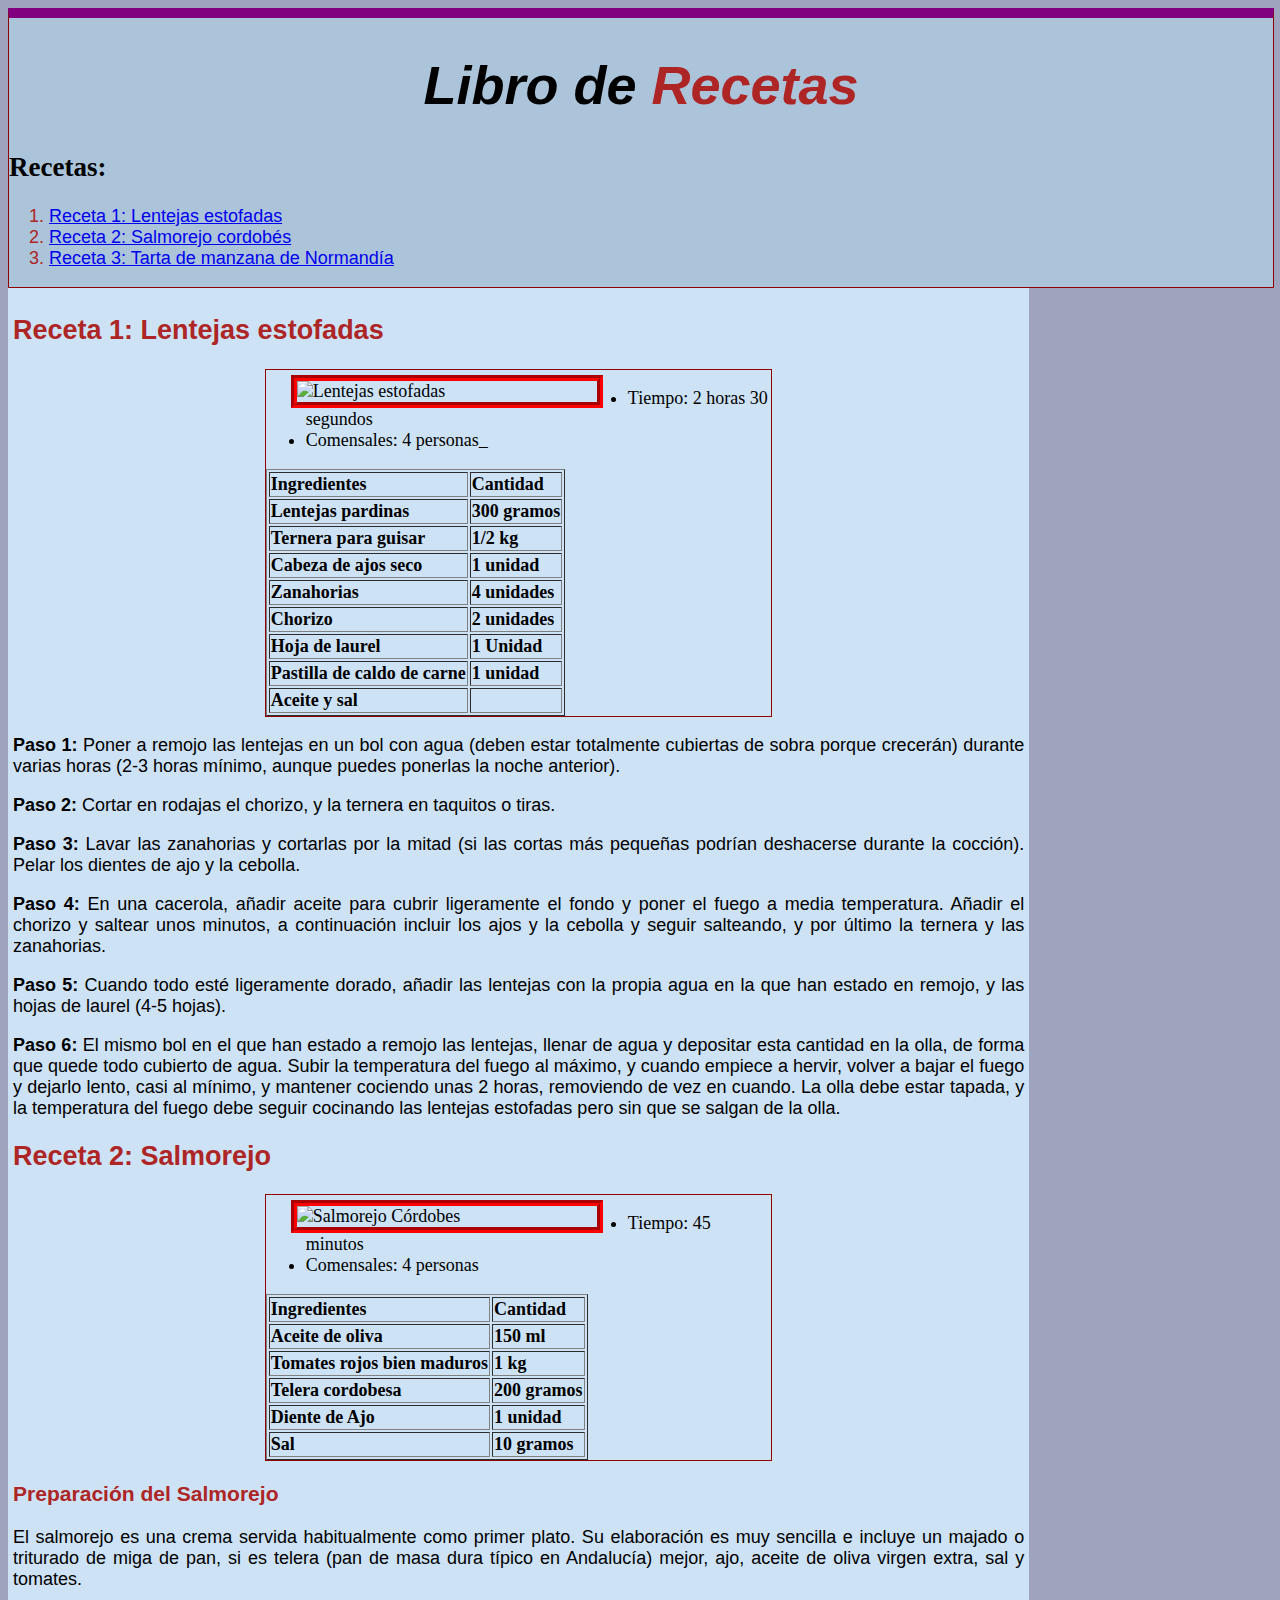
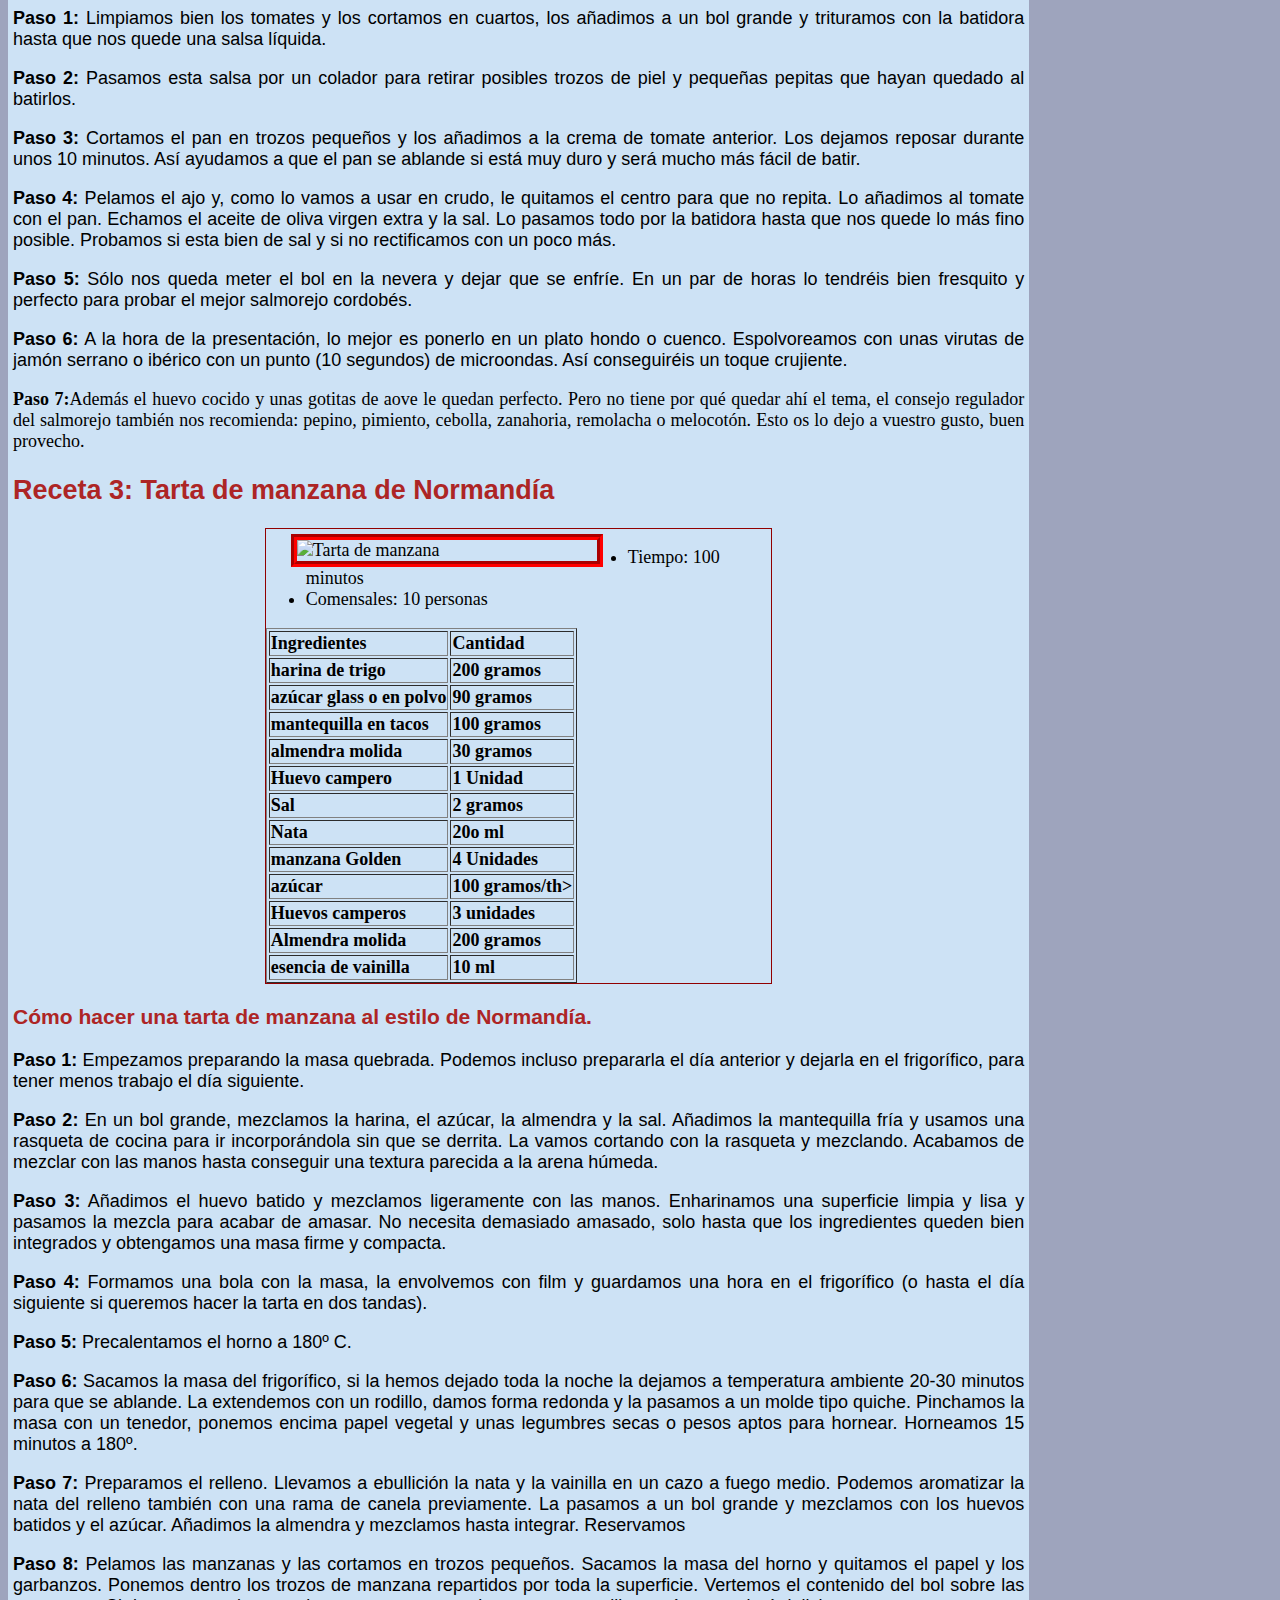
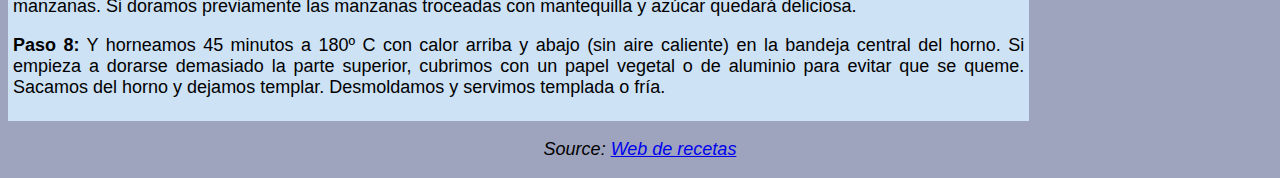
==== commit 1e9d6bbd: "Sergio" ====
--- a/index.html
+++ b/index.html
@@ -10,9 +10,7 @@
     <!-- Indice para las recetas -->
     <div class="menu-principal">
            <h1>Libro de <span class="caracter">Recetas</span></h1>
-           
            <h2>Recetas:</h2>
-           
             <ol class="caracter">
                 <li><a href="#Receta1">Receta 1: Lentejas estofadas</a></li>
                 <li><a href="#Receta2">Receta 2: Salmorejo cordobés</a></li>
--- a/estilos.css
+++ b/estilos.css
@@ -6,7 +6,7 @@
     }
 
     h1{
-        font-size: 2,5em;
+        font-size: 3em;
         font-family: sans-serif;
         font-weight: bold;
         font-style: italic;
@@ -25,7 +25,7 @@
     
     .menu-principal{
         position: relative;
-        width:100%;                
+        width:100%;               
         background-color: rgb(171, 196, 218);                                        
         border: 1px solid rgb(145, 0, 0);
         border-top: 10px solid purple;
@@ -33,9 +33,11 @@
     .contenedor{
         background-color: rgb(205, 226, 245);
         position: relative;
+        margin-top: auto ;
+        padding: 5px;
         width: 80%;                
-        margin: auto;
-        text-align: justify;                                          
+        text-align: justify;
+        line-height: 1,5em;                                          
     }
 
     .contenedor-imagen{
@@ -49,6 +51,7 @@
         position: relative;
         text-align: center;
         float: none;
+        clear: both;
     }
     
     .imagen{
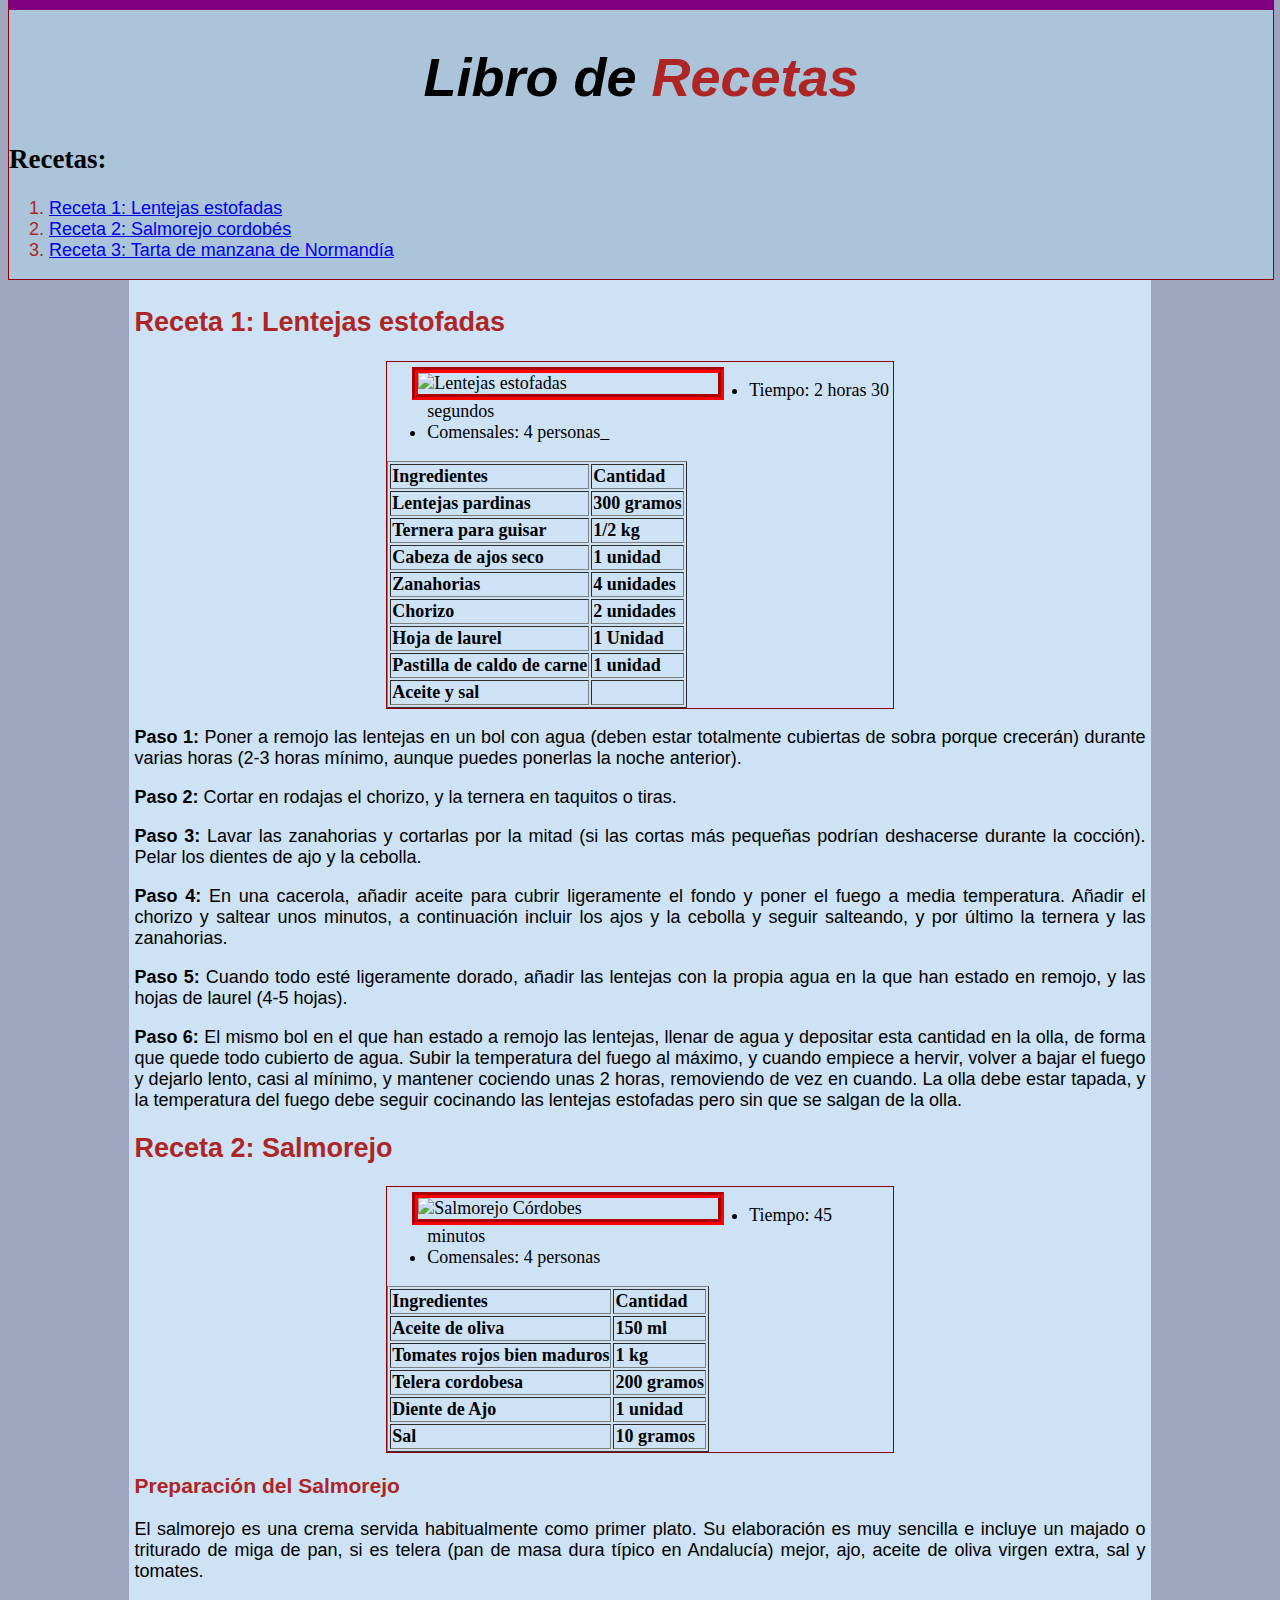
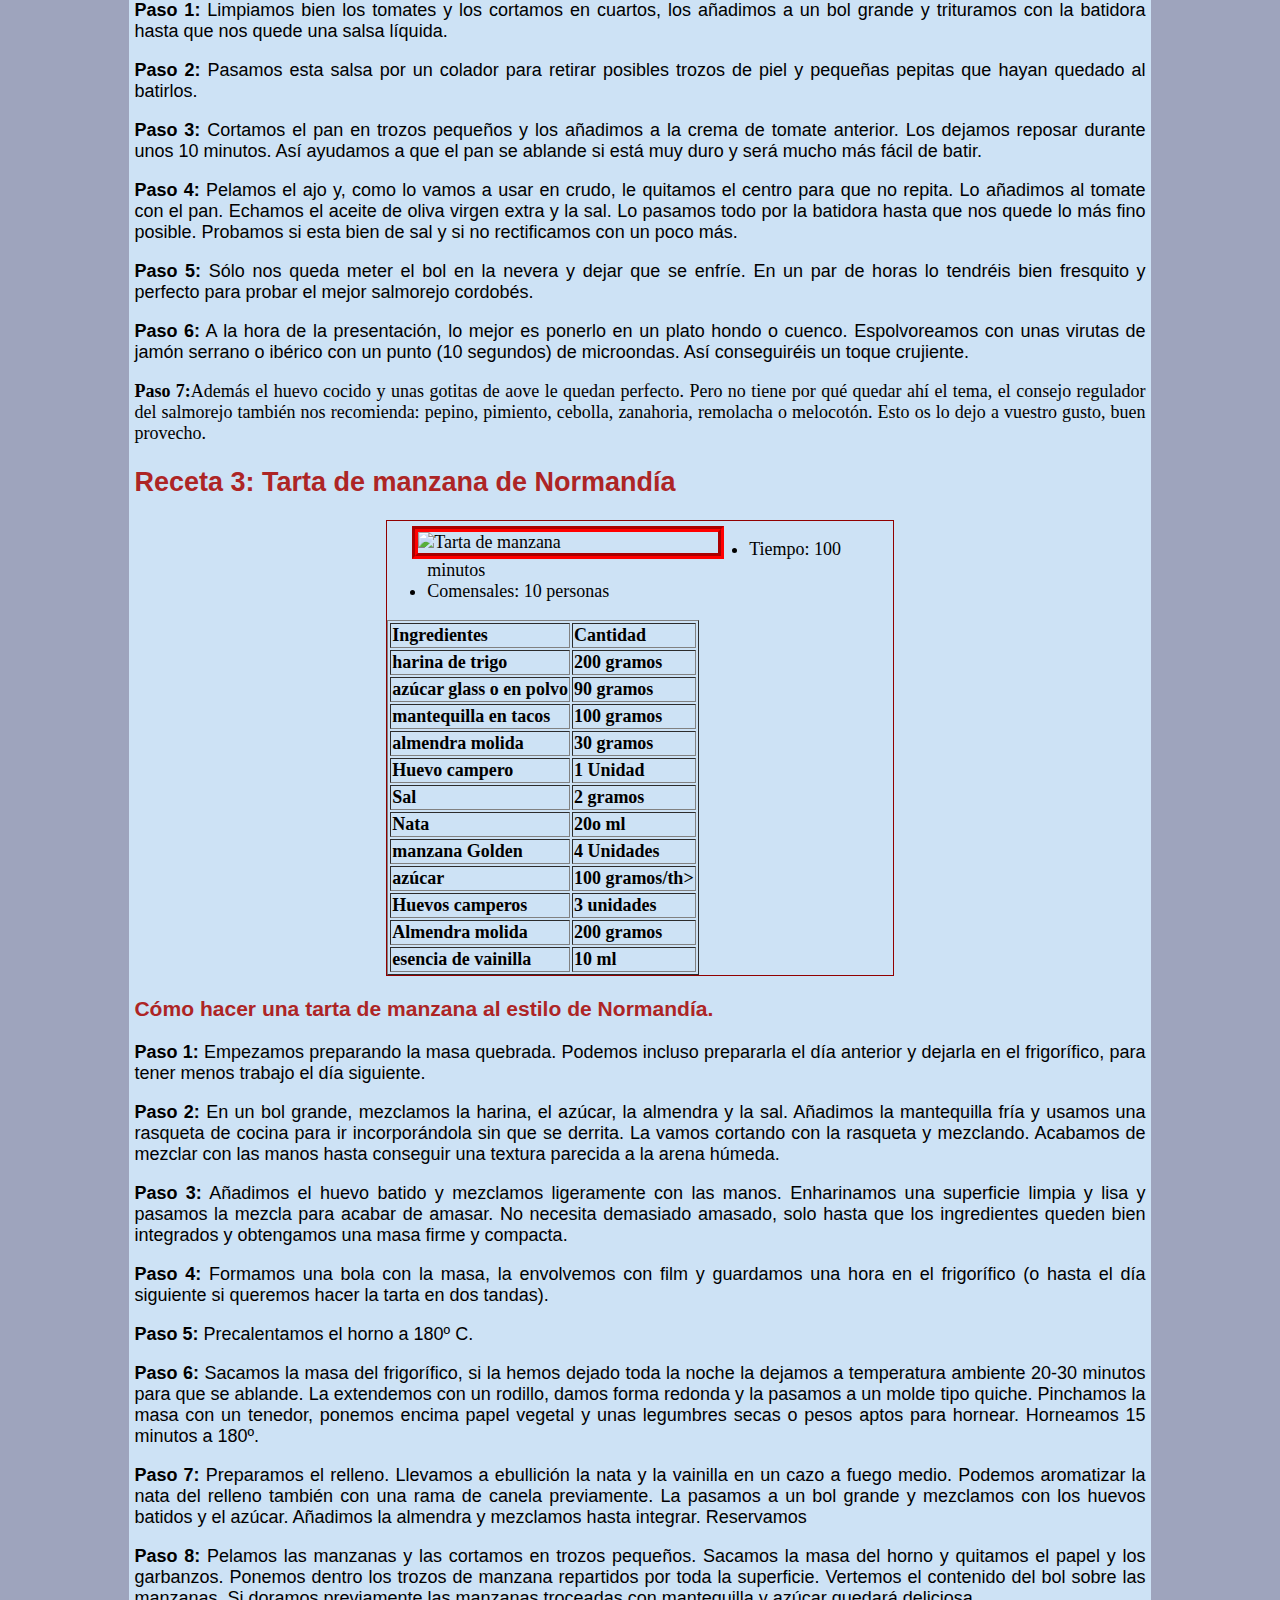
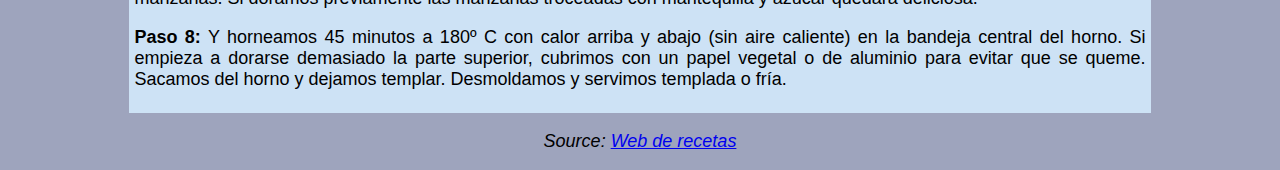
==== commit f7a9520f: "Sergio" ====
--- a/index.html
+++ b/index.html
@@ -20,7 +20,7 @@
             
     <!-- Lentejas estofadas -->
     <div class="contenedor">
-                <h2 class="caracter" id="Receta1">Receta 1: Lentejas estofadas</h2>
+            <h2 class="caracter" id="Receta1">Receta 1: Lentejas estofadas</h2>
             <div class="contenedor-imagen">    
                 <img class="imagen" src="https://upload.wikimedia.org/wikipedia/commons/2/21/Lentejas_estilo_de_la_abuela.jpg" alt="Lentejas estofadas" height="400px">
 
--- a/estilos.css
+++ b/estilos.css
@@ -24,8 +24,10 @@
     }
     
     .menu-principal{
-        position: relative;
-        width:100%;               
+        position: sticky;
+        top:0;
+        z-index: 2;
+        width: 100%;
         background-color: rgb(171, 196, 218);                                        
         border: 1px solid rgb(145, 0, 0);
         border-top: 10px solid purple;
@@ -33,9 +35,10 @@
     .contenedor{
         background-color: rgb(205, 226, 245);
         position: relative;
-        margin-top: auto ;
-        padding: 5px;
-        width: 80%;                
+        z-index: 1;
+        width: 80%;
+        margin: auto;
+        padding: 5px;                        
         text-align: justify;
         line-height: 1,5em;                                          
     }
@@ -49,8 +52,7 @@
 
     .pie{
         position: relative;
-        text-align: center;
-        float: none;
+        text-align: center;        
         clear: both;
     }
     
@@ -66,7 +68,8 @@
 
     body {                
         background-color: rgb(158, 164, 189);
-        font-size: 18px;;
+        font-size: 18px;
+        margin-top: 0px;
     }
     a:hover, a:active, a:focus { 
         background-color: rgb(126, 138, 146);
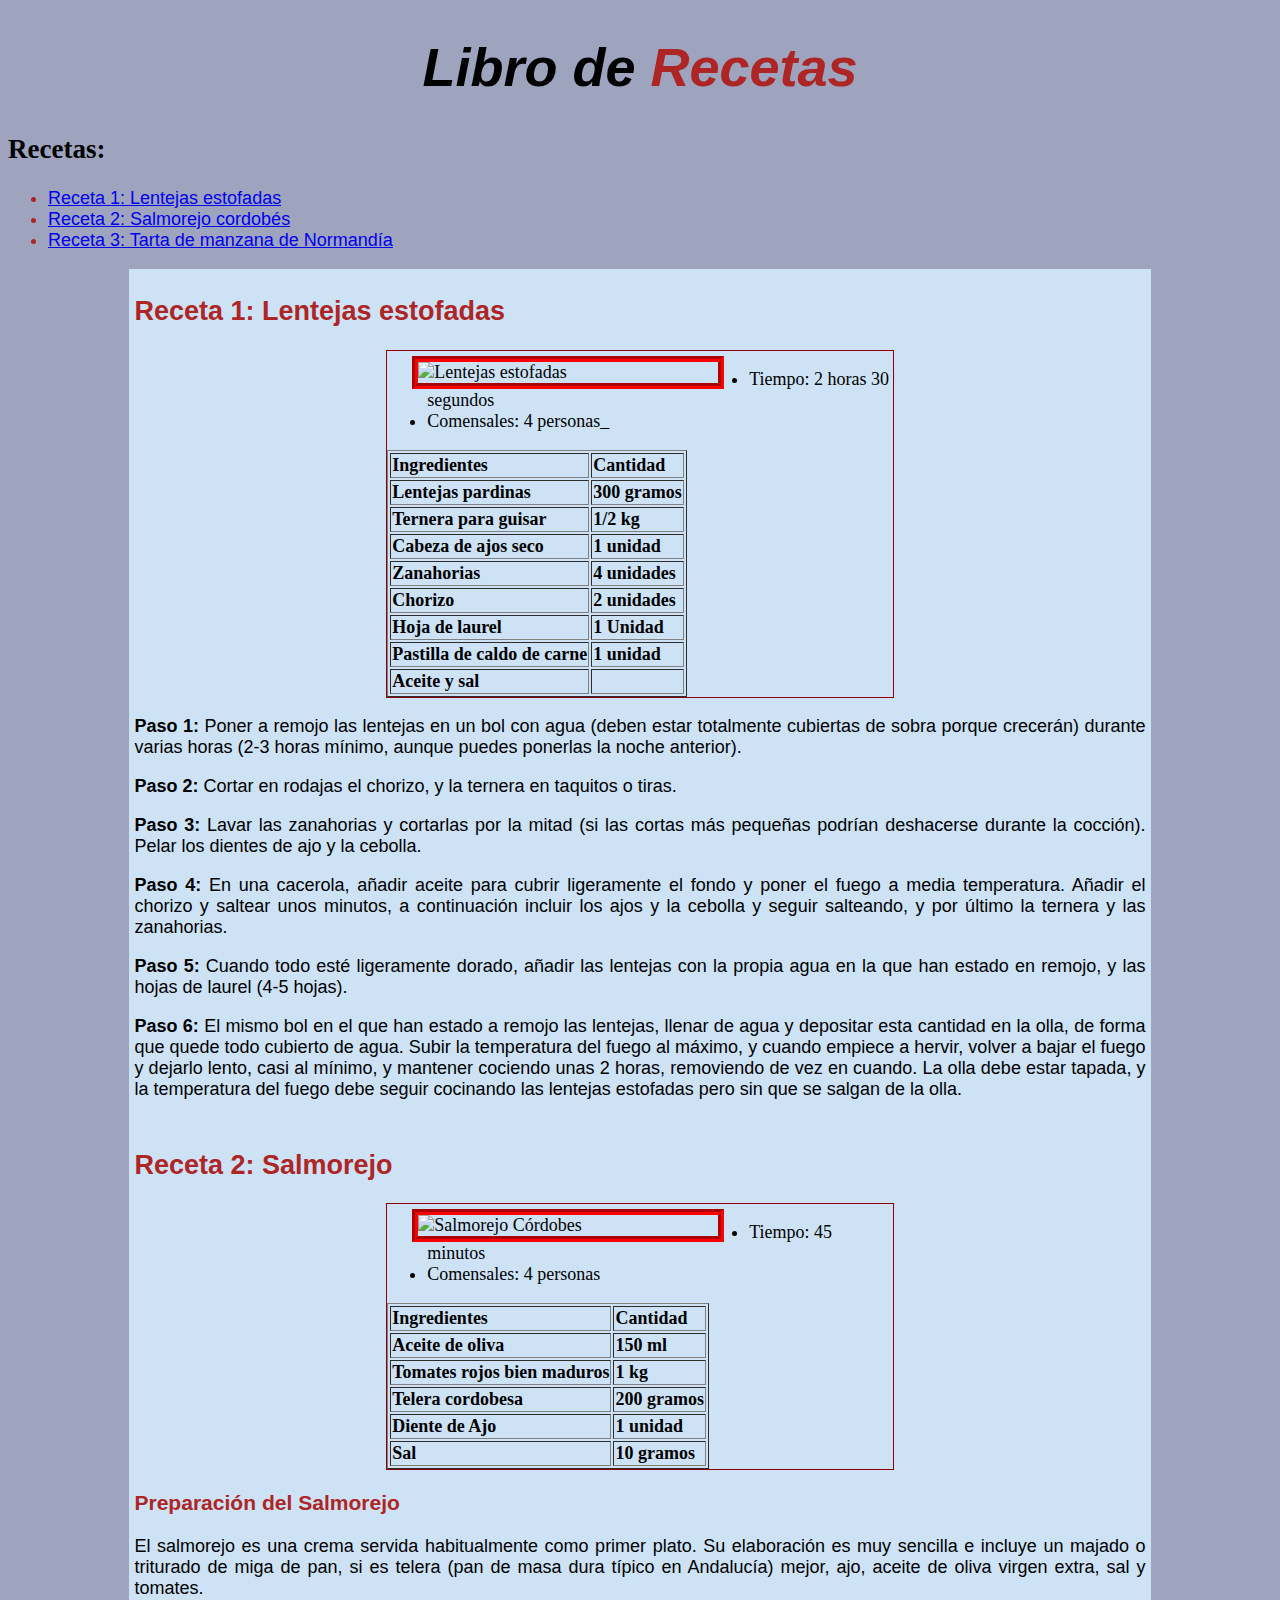
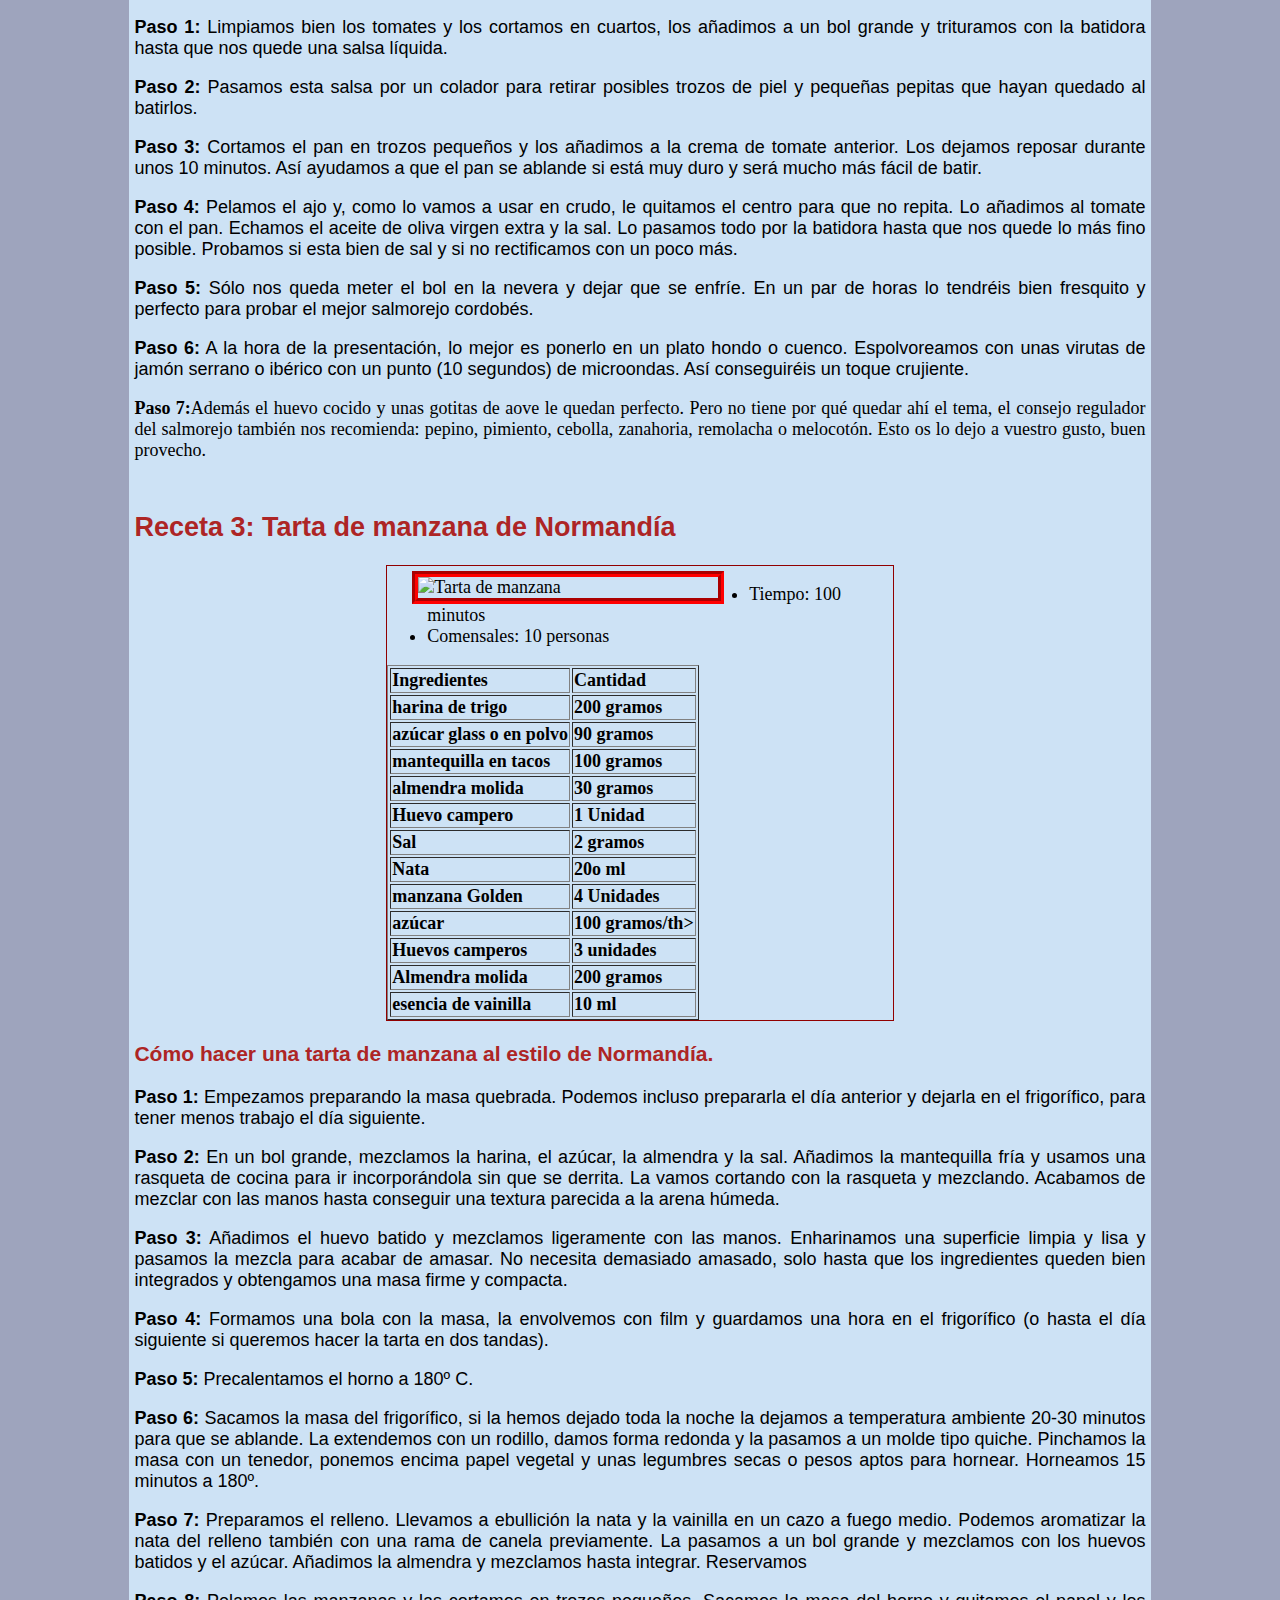
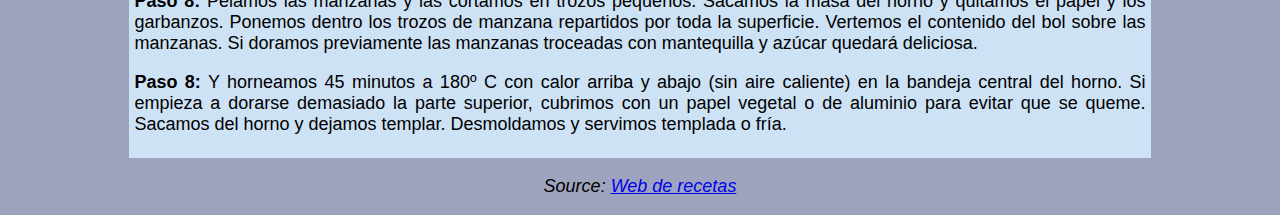
==== commit 2d9619f6: "sergio" ====
--- a/index.html
+++ b/index.html
@@ -7,21 +7,22 @@
     </head>
     <body>
      
+    <div class="header">
+        <h1>Libro de <span class="caracter">Recetas</span></h1>
+    </div>
     <!-- Indice para las recetas -->
-    <div class="menu-principal">
-           <h1>Libro de <span class="caracter">Recetas</span></h1>
-           <h2>Recetas:</h2>
-            <ol class="caracter">
-                <li><a href="#Receta1">Receta 1: Lentejas estofadas</a></li>
-                <li><a href="#Receta2">Receta 2: Salmorejo cordobés</a></li>
-                <li><a href="#Receta3">Receta 3: Tarta de manzana de Normandía</a></li>
-            </ol>
-    </div>
+            
+    <h2>Recetas:</h2>
+    <ul class="caracter">
+        <li><a href="#Receta1">Receta 1: Lentejas estofadas</a></li>
+        <li><a href="#Receta2">Receta 2: Salmorejo cordobés</a></li>
+        <li><a href="#Receta3">Receta 3: Tarta de manzana de Normandía</a></li>
+    </ul>
             
     <!-- Lentejas estofadas -->
     <div class="contenedor">
-            <h2 class="caracter" id="Receta1">Receta 1: Lentejas estofadas</h2>
-            <div class="contenedor-imagen">    
+        <h2 class="caracter" id="Receta1">Receta 1: Lentejas estofadas</h2>
+        <div class="contenedor-imagen">    
                 <img class="imagen" src="https://upload.wikimedia.org/wikipedia/commons/2/21/Lentejas_estilo_de_la_abuela.jpg" alt="Lentejas estofadas" height="400px">
 
                 <ul>
@@ -67,9 +68,8 @@
                             <th></th>
                         </tr>
                     </tbody>
-                </table>
-            </div>
-                
+                </table>            
+           </div>       
                 <p><strong>Paso 1:</strong> Poner a remojo las lentejas en un bol con agua (deben estar totalmente cubiertas de sobra 
                     porque crecerán) durante varias horas (2-3 horas mínimo, aunque puedes ponerlas la noche anterior).
                 </p>
@@ -86,9 +86,14 @@
                 <p><strong>Paso 6:</strong> El mismo bol en el que han estado a remojo las lentejas, llenar de agua y depositar esta cantidad en la olla, de forma que quede todo cubierto de agua. Subir la temperatura del fuego al máximo, y cuando empiece a hervir, volver a bajar el fuego y dejarlo lento, casi al mínimo, y mantener cociendo unas 2 horas, removiendo de vez en cuando. La olla debe estar tapada, y la temperatura del fuego debe seguir cocinando las lentejas estofadas pero sin que se salgan de la olla.
                 </p>
 
+    </div>
+        
                 <!-- Salmorejo -->
-            
-                <h2 class="caracter" id="Receta2">Receta 2: Salmorejo</h2>
+        
+                
+    
+        <div class="contenedor" id="Receta2">
+            <h2 class="caracter">Receta 2: Salmorejo</h2>
                 
             <div class="contenedor-imagen">
                 <img class="imagen" src="https://upload.wikimedia.org/wikipedia/commons/thumb/e/ea/Salmorejo_cordouan.JPG/1200px-Salmorejo_cordouan.JPG" alt="Salmorejo Córdobes" height="400px">
@@ -149,11 +154,12 @@
                 </p><strong>Paso 7:</strong>Además el huevo cocido y unas gotitas de aove le quedan perfecto. Pero no tiene por qué quedar ahí el tema, el consejo regulador del salmorejo también nos recomienda: pepino, pimiento, cebolla, zanahoria, remolacha o melocotón. Esto os lo dejo a vuestro gusto, buen provecho.
                 </p>
                 </p>
-
-            
+        </div>
+
+        <div class="contenedor" id="Receta3">
                 <!-- Tarta de manzana de Normandía -->
 
-                <h2 class="caracter" id="Receta3">Receta 3: Tarta de manzana de Normandía</h2>
+                <h2 class="caracter">Receta 3: Tarta de manzana de Normandía</h2>
            
              <div class="contenedor-imagen">
 
--- a/estilos.css
+++ b/estilos.css
@@ -43,6 +43,8 @@
         line-height: 1,5em;                                          
     }
 
+    
+
     .contenedor-imagen{
         width: 50%;
         margin: auto;
